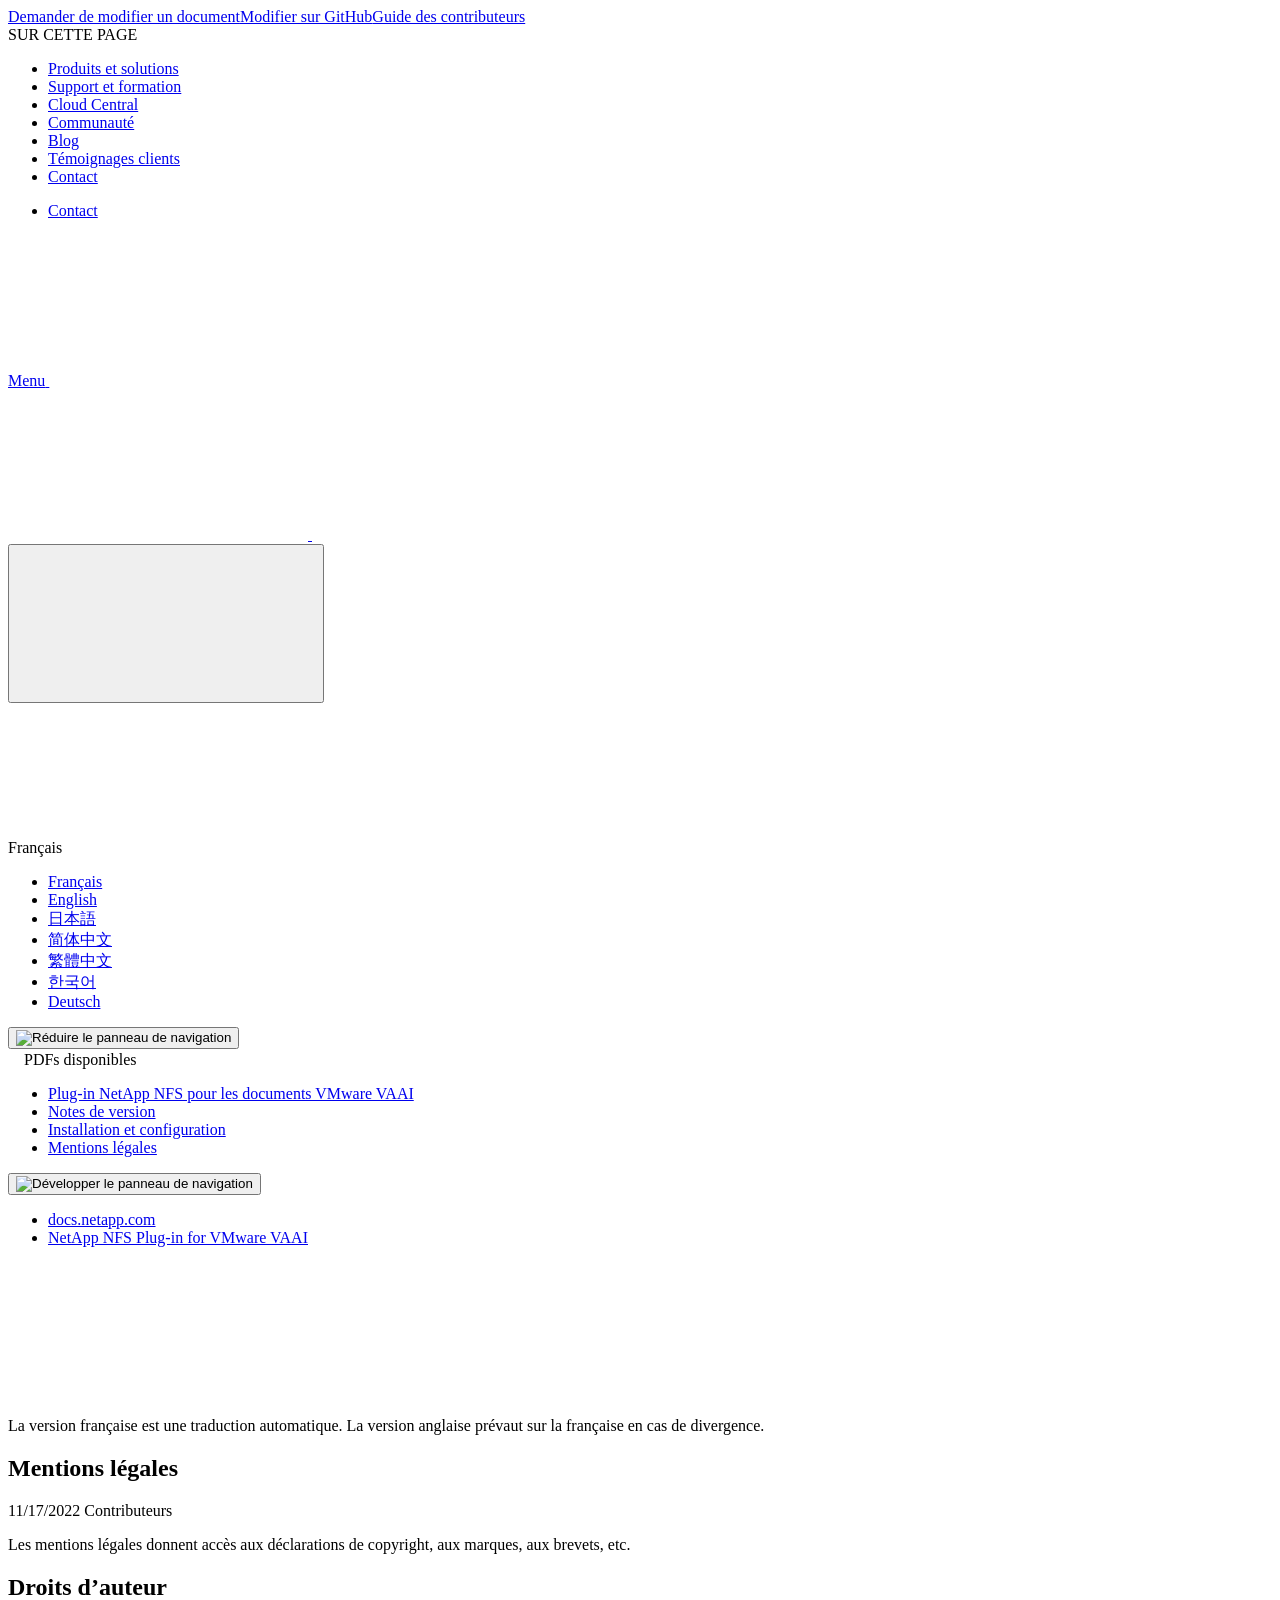
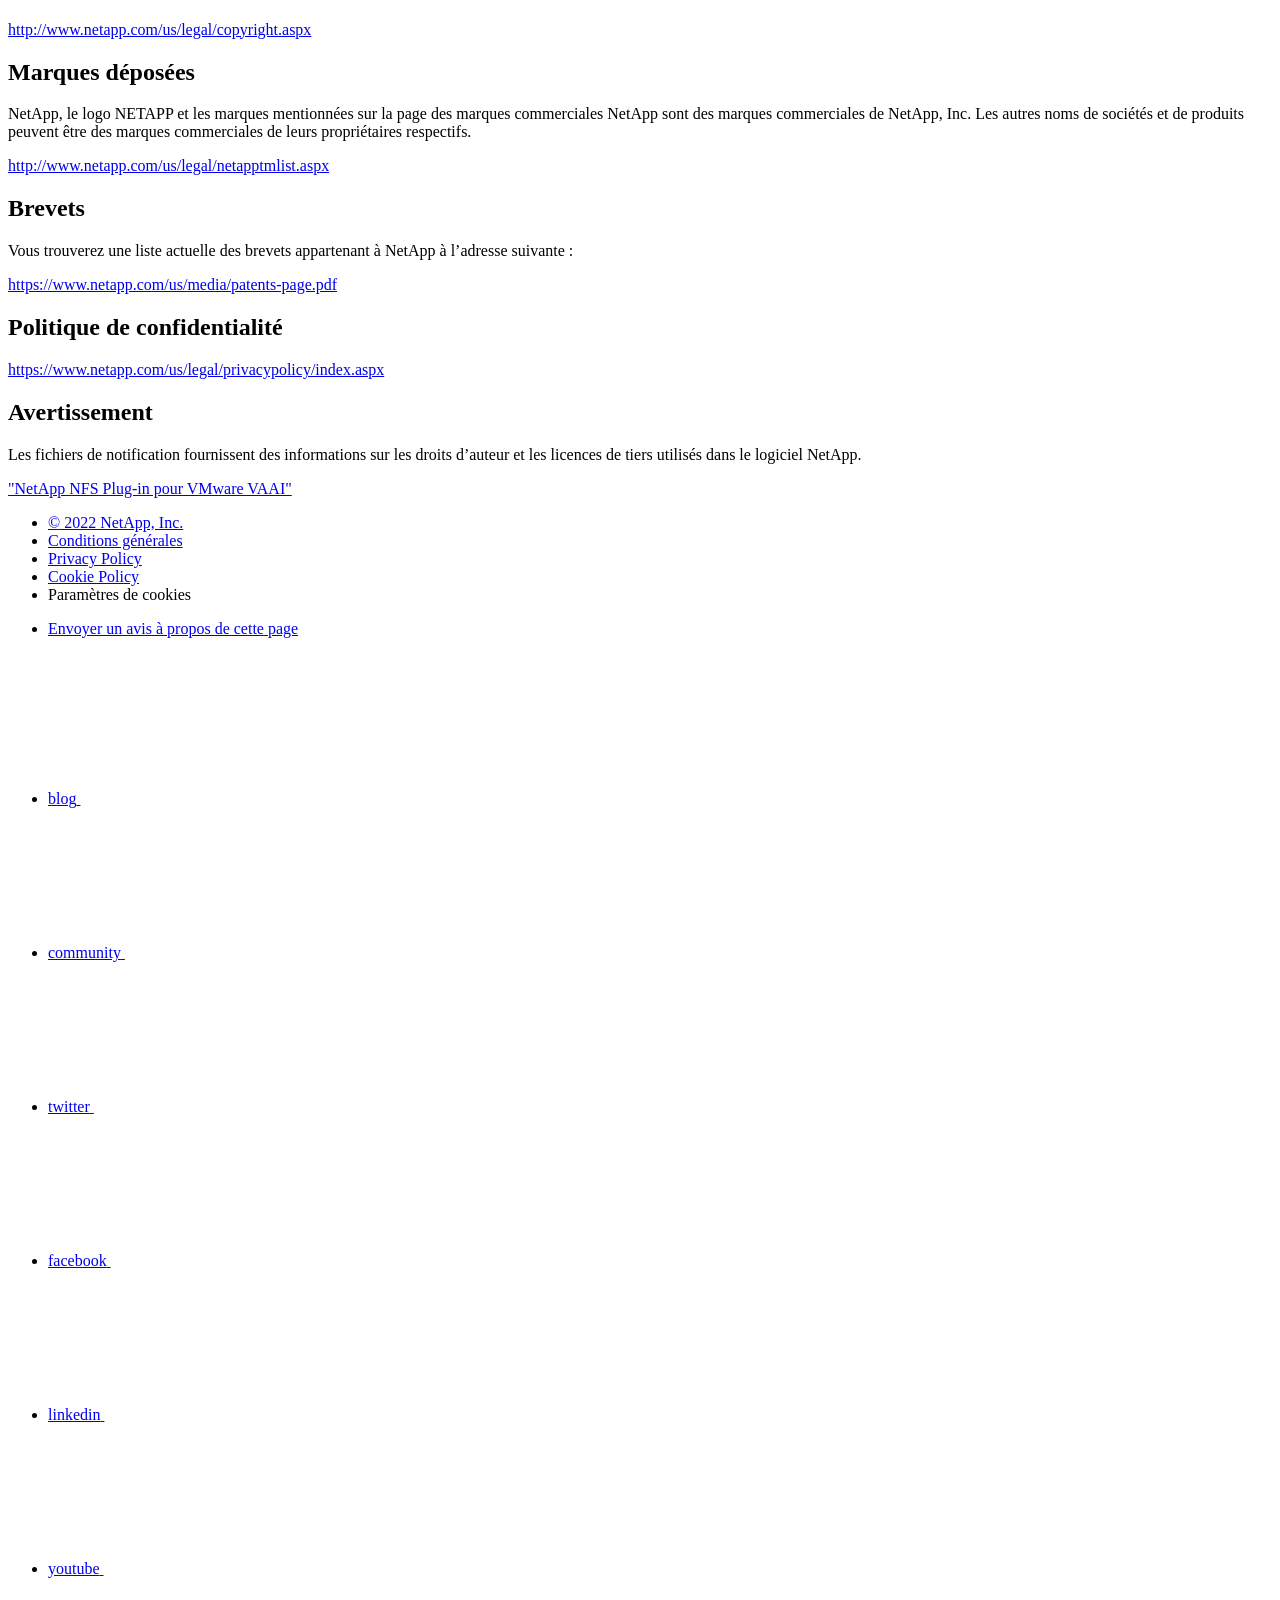
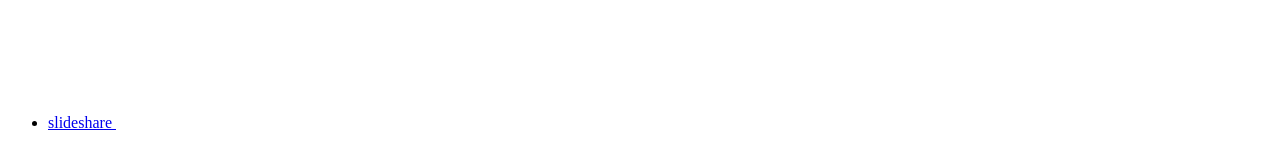
==== reference-legal-notices.html @ 55063f99 "Deploying to gh-pages from  @ e55cb84231e398768b21c84cd63fd7c34a3bf690 🚀" ====
<!DOCTYPE html>
<html lang="fr">
  <head class="at-element-marker">
  <title>Mentions légales</title>
  <meta charset="utf-8">
  <meta http-equiv="x-ua-compatible" content="ie=edge,chrome=1">
  <meta http-equiv="language" content="en">
  <meta name="viewport" content="width=device-width, initial-scale=1">
  <meta property="og:title" content="Mentions légales" />
	<meta property="og:type" content="website" />
	<meta property="og:url" content="https://docs.netapp.com/fr-fr/nfs-plugin-vmware-vaai/reference-legal-notices.html" />
	<meta property="og:description" content="Les mentions légales donnent accès aux déclarations de copyright, aux marques, aux brevets, etc." />
  <meta property="og:image" content="https://docs.netapp.com/fr-fr/nfs-plugin-vmware-vaai/images/logo-tophat-social.png" />
  <meta property="og:image:alt" content="NetApp Logo" />
  <meta name="format-detection" content="telephone=no">
  <meta http-equiv="Content-Type" content="text/html; charset=utf-8">
  <meta http-equiv="encoding" content="utf-8">
  <meta http-equiv="nss-type" content="Product Documentation"/>
  <meta http-equiv="nss-subtype" content="User Guide"/><meta name="description" content="Les mentions légales donnent accès aux déclarations de copyright, aux marques, aux brevets, etc.">
  <meta name="keywords" content=" legal, notices, copyright, trademarks, patents"><!-- Icons -->
  <link rel="icon" href="/fr-fr/nfs-plugin-vmware-vaai/images/favicon.ico" type="image/x-icon">

  <!-- RSS Feed --><!-- CSS Definitions: NetApp CSS should be defined after generic css -->

  <!-- Elastic Search -->
  <link rel="stylesheet" href="//cdn.jsdelivr.net/searchkit/0.10.0/theme.css">

  <!-- Combined CSS -->
  <link rel="stylesheet" type="text/css" href="/fr-fr/nfs-plugin-vmware-vaai/css/netappdocs.css">

  
  <link rel="stylesheet" href="/fr-fr/nfs-plugin-vmware-vaai/css/landing-page.css" type="text/css">
  <link rel="stylesheet" href="/fr-fr/nfs-plugin-vmware-vaai/css/tabbed-blocks.css" type="text/css">
  <!-- Canonical url -->
  <link rel='stylesheet' href='/fr-fr/nfs-plugin-vmware-vaai/css/na-feature.css' type='text/css'><!-- Top level site integrations --><script>
    function addAdobeLaunch(adobeId) {
      var head = document.getElementsByTagName('head')[0];
      var adobe = document.createElement("script");
      adobe.type = "text/plain";
      adobe.className = "optanon-category-C0002";
      adobe.src = "//assets.adobedtm.com/60287eadf1ee/c284da483c83/"+adobeId+".min.js";
      head.appendChild(adobe);
    }

    function addGoogleAnalytics(gtagId) {
      var google = document.createElement("script");
      google.type = "text/plain";
      google.className = "optanon-category-C0002";
      google.src = "https://www.googletagmanager.com/gtag/js?id="+gtagId;
      var head = document.getElementsByTagName('head')[0];
      head.appendChild(google);

      window.dataLayer = window.dataLayer || [];
      function gtag(){dataLayer.push(arguments);}
      gtag('js', new Date());
      gtag('config', gtagId);
    }

    function addConsent(consentId) {
      var head = document.getElementsByTagName('head')[0];
      var onetrustConsent = document.createElement("script");
      onetrustConsent.type = "text/javascript";
      onetrustConsent.src = "https://cdn.cookielaw.org/consent/"+consentId+"/OtAutoBlock.js";
      head.appendChild(onetrustConsent);

      var onetrustScript = document.createElement("script");
      onetrustScript.type = "text/javascript";
      onetrustScript.src = "https://cdn.cookielaw.org/scripttemplates/otSDKStub.js";
      onetrustScript.charset = "UTF-8";
      onetrustScript.dataset.documentLanguage = "true";
      onetrustScript.dataset.domainScript = consentId;
      head.appendChild(onetrustScript);
    }addConsent("72570c5c-fe30-465f-b0e0-b77f7fb4ae34");
    addAdobeLaunch("launch-e9ff3acac59f");
    addGoogleAnalytics("UA-81697994-3");function OptanonWrapper() { }
  </script>
  <script src="https://cdnjs.cloudflare.com/ajax/libs/jquery/2.1.4/jquery.min.js"></script>
  <script src="https://cdnjs.cloudflare.com/ajax/libs/jquery-cookie/1.4.1/jquery.cookie.min.js"></script>

  <!-- Used for Product Family Page Sidebar Visibility --><!-- Used to import Promise for IE. Required for SearchKit -->
  <script src="https://cdnjs.cloudflare.com/ajax/libs/bluebird/3.3.5/bluebird.min.js"></script><script src='/fr-fr/nfs-plugin-vmware-vaai/js/na-search.js'></script><script src='/fr-fr/nfs-plugin-vmware-vaai/js/na-pagenav.js'></script><script src='/fr-fr/nfs-plugin-vmware-vaai/js/na-utility.js'></script>
  <script src='/fr-fr/nfs-plugin-vmware-vaai/js/clouddocs.js'></script>
  <script src='/fr-fr/nfs-plugin-vmware-vaai/js/jquery.navgoco.min.js'></script>
  <script src="https://maxcdn.bootstrapcdn.com/bootstrap/3.3.7/js/bootstrap.min.js" integrity="sha384-Tc5IQib027qvyjSMfHjOMaLkfuWVxZxUPnCJA7l2mCWNIpG9mGCD8wGNIcPD7Txa" crossorigin="anonymous"></script>
  <script src='/fr-fr/nfs-plugin-vmware-vaai/js/toc.js'></script>
  <script src='/fr-fr/nfs-plugin-vmware-vaai/js/customscripts.js'></script><script>
      $(document).ready(function() {
          
          var collapseOnInit = true;
          

          var navSettings = {
              "caretHtml": '',
              "accordion": collapseOnInit,
              "openClass": 'active', // open
              "save": false, // leave false or nav highlighting doesn't work right
              "cookie": {
                  "name": 'navgoco',
                  "expires": false,
                  "path": '/'
              },
              "slide": {
                  "duration": 400,
                  "easing": 'swing'
              }
          };

          // Initialize navgoco with default options
          $("#mysidebar").navgoco(navSettings);
          

          $("#collapseAll").click(function(e) {
              e.preventDefault();
              $("#mysidebar").navgoco('toggle', false);
          });

          $("#expandAll").click(function(e) {
              e.preventDefault();
              $("#mysidebar").navgoco('toggle', true);
          });

          $(".sidebar-nav-container").on("scroll", function() {
            $.cookie("sidebarScroll", $(".sidebar-nav-container").scrollTop(), {
              path    : "/fr-fr/nfs-plugin-vmware-vaai"  
            });
          });
          $(function() {
            if ($.cookie("sidebarScroll")) {
              $(".sidebar-nav-container").scrollTop($.cookie("sidebarScroll"));
            }
          });

      });

  </script>
  <script>
      $(document).ready(function() {
          $("#tg-sb-link").click(function() {
              $("#tg-sb-sidebar").toggle();
              $("#tg-sb-content").toggleClass('col-md-9');
              $("#tg-sb-content").toggleClass('col-md-12');
              $("#tg-sb-icon").toggleClass('fa-toggle-on');
              $("#tg-sb-icon").toggleClass('fa-toggle-off');
          });
      });
  </script>
  <script src='/fr-fr/nfs-plugin-vmware-vaai/js/custom-dropdown.js'></script>
  <script src='/fr-fr/nfs-plugin-vmware-vaai/js/FileSaver.min.js'></script>
  <script src='/fr-fr/nfs-plugin-vmware-vaai/js/jszip-utils.min.js'></script>
  <script src='/fr-fr/nfs-plugin-vmware-vaai/js/jszip.min.js'></script>
  <script src='/fr-fr/nfs-plugin-vmware-vaai/js/pdf-ux.js'></script>
</head>


  <body class role="document" data-flavor="">
    <div id="page" class="n-off-canvas-menu">
      <div class="n-off-canvas-menu__menu"><!--TODO: Add offcanvas code --></div>
      <div class="n-off-canvas-menu__content-wrap">
        <header class="site-header" id="banner">
  
  <!-- Start Page Toolbar -->
  
  <div class="page-nav-toolbar"><div class="page-nav-contribute"><a target="_blank" href="https://github.com/NetAppDocs/nfs-plugin-vmware-vaai/issues/new?body=Page%3A%20[Mentions légales](https://docs.netapp.com/fr-fr/nfs-plugin-vmware-vaai/reference-legal-notices.html)&template=public-issue-template.md" class="page-nav-contribute-link" role="button"><img src="/fr-fr/nfs-plugin-vmware-vaai/images/discuss-sm.svg" alt="" class="github-icon" />Demander de modifier un document</a><a target="_blank" href="https://github.com/NetAppDocs/nfs-plugin-vmware-vaai/blob/main/reference-legal-notices.adoc" class="page-nav-contribute-link" role="button"><img src="/fr-fr/nfs-plugin-vmware-vaai/images/edit-sm.svg" alt="" class="github-icon" />Modifier sur GitHub</a><a target="_blank" href="https://docs.netapp.com/us-en/contribute/" class="page-nav-contribute-link"  ><img src="/fr-fr/nfs-plugin-vmware-vaai/images/article-sm.svg" alt="" class="github-icon" />Guide des contributeurs</a></div>
    <div class="page-nav-container">
      <nav class="page-nav-fixed">
        <div class="page-nav-title">SUR CETTE PAGE</div>
        <div class="page-nav-links">
          <ul class="page-nav-inner" id="page-menu"></ul>
        </div>
      </nav>
    </div>
  </div>
  
  
  <!-- Start top_hat -->
  <div class="n-top-hat">
    <div class="n-container">
      <div class="n-top-hat__cross-property-nav">
        <ul class="n-top-hat__list">
          <li class="n-top-hat__list-item">
            <a href="https://www.netapp.com/products-a-z/" class="n-top-hat__link">Produits et solutions</a>
          </li>
          <li class="n-top-hat__list-item">
            <a href="https://www.netapp.com/support-and-training/netapp-university/" class="n-top-hat__link">Support et formation</a>
          </li>
          <li class="n-top-hat__list-item">
            <a href="https://cloud.netapp.com" class="n-top-hat__link">Cloud Central</a>
          </li>
          <li class="n-top-hat__list-item">
            <a href="https://community.netapp.com/" class="n-top-hat__link">Communauté</a>
          </li>
          <li class="n-top-hat__list-item">
            <a href="https://blog.netapp.com/" class="n-top-hat__link">Blog</a>
          </li>
          <li class="n-top-hat__list-item">
            <a href="https://customers.netapp.com/en/" class="n-top-hat__link">Témoignages clients</a>
          </li>
          <li class="n-top-hat__list-item">
            <a href="https://www.netapp.com/us/contact-us/index.aspx" target="_self" class="n-top-hat__link" data-ntap-ui="contact-us">Contact</a>
          </li>
        </ul>
      </div>
      <div class="n-top-hat__utils">
        <ul class="n-top-hat__list">
          <li class="n-top-hat__list-item">
            <a href="https://www.netapp.com/us/contact-us/index.aspx" target="_self" class="n-top-hat__link" data-ntap-ui="contact-us">Contact</a>
          </li>
        </ul>
      </div>
    </div>
  </div>
  <!-- End top_hat -->

  <!-- Start property bar -->
  <style>
    .n-property-navigation-bar__menus--desktop-experience .n-menu--mega__default-content__heading span {
    color: #34B0FF;
    }
  </style>
  <div class="n-property-bar " data-ntap-ui="sticky-nav">
    <div class="n-property-bar__inner-wrap">
      <div class="n-property-bar__menu-toggle">
        <a href="#" class="n-property-bar__menu-toggle-link">
          <span class="n-property-bar__menu-toggle-text">Menu</span>
          <svg class="n-icon-bars n-property-bar__menu-toggle-icon" aria-labelledby="title">
            <title>bars</title>
            <use xlink:href="/fr-fr/nfs-plugin-vmware-vaai/common/svg/sprite.svg#bars"></use>
          </svg>
        </a>
      </div>
      <div class="n-property-bar__property-mark ">
        <a href="https://www.netapp.com" class="n-property-bar__property-link">
          <div class="n-property-bar__logo">
            <svg class="n-icon-netapp-mark n-icon-netapp-mark n-property-bar__netapp-mark-icon" aria-labelledby="title">
              <title>netapp-mark</title>
              <use xlink:href="/fr-fr/nfs-plugin-vmware-vaai/common/svg/sprite.svg#netapp-mark"></use>
            </svg>
            <svg class="n-icon-netapp-logo n-property-bar__logo-svg" aria-labelledby="title">
              <title>netapp-logo</title>
              <use xlink:href="/fr-fr/nfs-plugin-vmware-vaai/common/svg/sprite.svg#netapp-logo"></use>
            </svg>
          </div>
        </a>
      </div>

      
      
      
      <div class="search-property-bar">
        <div id="search-demo-container" class="searchbox n-property-bar__search">
          <div id="react-search" 
          data-search-html="/fr-fr/nfs-plugin-vmware-vaai/search.html"
          data-type="widget" 
          data-placeholder="Rechercher une documentation"
          data-no-results-found="Aucun résultat n'a été trouvé pour {query}"
          data-did-you-mean="Rechercher {suggestion}."
          data-no-results-found-did-you-mean="Aucun résultat n’a été trouvé pour {query}. Voulez-vous dire {suggestion} ?"
          data-results-found="{hitCount} résultats trouvés"
          data-error-message="We're sorry, an issue occurred when fetching your results. Please try again."
          data-error-reset="Reset Search"
          data-sk-es-pf-indexes=""
          data-flavor=""></div>
          <button class="n-property-bar__search-toggle-button" type="button">
            <svg class="n-icon-search n-property-bar__search-toggle-button-icon" aria-labelledby="title">
              <title>search</title>
              <use xmlns:xlink="http://www.w3.org/1999/xlink" xlink:href="/fr-fr/nfs-plugin-vmware-vaai/common/svg/sprite.svg#search"></use>
            </svg>
          </button>
        </div>
      </div>
      
    </div>
  </div>
  <div class="n-property-bar__toolbar">
    <!-- Start Language Selector --><div id="language-dropdown" class="custom-dropdown custom-dropdown-lang">
      <div class="custom-dropdown-select custom-dropdown-select-lang">
      <span class="lang-name">Français</span>
          <svg class="n-globe__icon" aria-labelledby="title">
            <title>globe</title>
            <use xmlns:xlink="http://www.w3.org/1999/xlink" xlink:href="/fr-fr/nfs-plugin-vmware-vaai/common/svg/sprite.svg#globe"></use>
          </svg>
        </button>
      </div>

      <ul class="custom-dropdown-menu"><li>
          <a href="https://docs.netapp.com/fr-fr/nfs-plugin-vmware-vaai/reference-legal-notices.html" target="_self"><span translate="no" class="notranslate">Français</span></a>
        </li><li>
          <a href="https://docs.netapp.com/us-en/nfs-plugin-vmware-vaai/reference-legal-notices.html" target="_self"><span translate="no" class="notranslate">English</span></a>
        </li><li>
          <a href="https://docs.netapp.com/ja-jp/nfs-plugin-vmware-vaai/reference-legal-notices.html" target="_self"><span translate="no" class="notranslate">日本語</span></a>
        </li><li>
          <a href="https://docs.netapp.com/zh-cn/nfs-plugin-vmware-vaai/reference-legal-notices.html" target="_self"><span translate="no" class="notranslate">简体中文</span></a>
        </li><li>
          <a href="https://docs.netapp.com/zh-tw/nfs-plugin-vmware-vaai/reference-legal-notices.html" target="_self"><span translate="no" class="notranslate">繁體中文</span></a>
        </li><li>
          <a href="https://docs.netapp.com/ko-kr/nfs-plugin-vmware-vaai/reference-legal-notices.html" target="_self"><span translate="no" class="notranslate">한국어</span></a>
        </li><li>
          <a href="https://docs.netapp.com/de-de/nfs-plugin-vmware-vaai/reference-legal-notices.html" target="_self"><span translate="no" class="notranslate">Deutsch</span></a>
        </li></ul>
    </div><!-- End Language Selector -->

    <div class="n-property-bar__cta"></div>
  </div>
  <script>
    $(function(){
        var currentLocalization = $('html').attr('lang');

        var localizationsDictionary = {
            "en-CA" : "https://www.netapp.com/search/index.aspx?for_cr=canada&",
            "en-IN" : "https://www.netapp.com/search/index.aspx?for_cr=india&",
            "nl-NL" : "https://www.netapp.com/search/index.aspx?for_cr=netherlands&",
            "ru-RU" : "https://www.netapp.com/search/index.aspx?for_cr=russia&",
            "sv-SE" : "https://www.netapp.com/search/index.aspx?for_cr=sweden&",
            "it-IT" : "https://www.netapp.com/search/index.aspx?for_cr=italy&",
            "he-IL" : "https://www.netapp.com/search/index.aspx?for_cr=israel&",
            "ko-KR" : "https://www.netapp.com/search/index.aspx?for_cr=korea&",
            "zh-TW" : "https://www.netapp.com/search/index.aspx?for_cr=taiwan&",
            "en-GB" : "https://www.netapp.com/search/index.aspx?for_cr=unitedkingdom&",
            "en-SG" : "https://www.netapp.com/search/index.aspx?for_cr=asean&",
            "en-AU" : "https://www.netapp.com/search/index.aspx?for_cr=australia&",
            "pt-BR" : "https://www.netapp.com/search/index.aspx?for_cr=brasil&",
            "de-CH" : "https://www.netapp.com/search/index.aspx?for_cr=switzerland&",
            "es-MX" : "https://www.netapp.com/search/index.aspx?for_cr=mexico&"
        };

        if($('html').hasClass('ntap-whitelisted') && localizationsDictionary.hasOwnProperty(currentLocalization)) {
            $('.n-property-bar__property-link').attr('href', '/');
        }
    });
  </script>
  <!-- End property bar -->
</header>


        <main id="n-main-content" class="n-main-content">
          <!-- Start Documentation Content -->
<div class="ie-main">
  <!-- Sidebar Column -->
  
  <div class="col-md-3" id="sidebar-height">
      <button id="btn-sidebar-collapse" onclick="hideSidebar()"><img src="/fr-fr/nfs-plugin-vmware-vaai/images/collapse.png" alt="Réduire le panneau de navigation"></button>
      <div class="n-pdf-header">
  <a id="toggleButtonPdf" class="n-pdf-button" type="button">
    <img src="/fr-fr/nfs-plugin-vmware-vaai/images/pdf.png" alt="" width="16" height="16"/>PDFs disponibles<span>
    </span>
  </a>
</div>
<div class="n-pdf-body-container">
  <ul id="toggleContainerPdf" class="n-pdf-body" style="display:none;"><li class="pdf-ux-container">
        
        
        
        <a target="_blank" href="/fr-fr/nfs-plugin-vmware-vaai/pdfs/fullsite-sidebar/Plug_in_NetApp_NFS_pour_la_documentation_VMware_VAAI.pdf" >
          <img src="/fr-fr/nfs-plugin-vmware-vaai/images/pdf.png" alt="" width="16" height="16"/>PDF de ce site de documentation</a>





    
      <ul class="subfolders" style="display:none;">
        <li class="pdf-ux-container">
          
          
          
          <a target="_blank" 
            
              href="/fr-fr/nfs-plugin-vmware-vaai/pdfs/sidebar/Installation_et_configuration.pdf" 
            
          >
            <img src="/fr-fr/nfs-plugin-vmware-vaai/images/pdf.png" alt="" width="16" height="16"/>
            Installation et configuration
          </a>
          




        </li>
      </ul>
    

  


    <ul class="subfolders" id="pdf-remove" style="display:none;"><li class="active"></li></ul>
  

</li></ul>
  <div class="zip-pdf-link-container" style="display: none;">   
    <a href="#" id="zipPdf">
      <img src="/fr-fr/nfs-plugin-vmware-vaai/images/pdf-zip.png" alt="" width="16" height="16"/>
      <pre>Collection de documents PDF séparés<span class="zip-size"></span></pre>
    </a><div id="zip-link-popup" class="hide">
    <div class="inner-modal">
        <div class="downloading-progress">
            <div class="spinner"></div>
            <h1>Creating your file...</h1>
            <div>This may take a few minutes. Thanks for your patience.</div>
            <button class="cancel-download-btn" type="button">Cancel</button>
        </div>
        <div class="download-complete hide">
            <div class="done-icon">
                <svg xmlns="http://www.w3.org/2000/svg" width="24" height="24" viewBox="0 0 24 24"><path d="M20.285 2l-11.285 11.567-5.286-5.011-3.714 3.716 9 8.728 15-15.285z"/></svg>
            </div>
            <div>Your file is ready</div>
            <button class="cancel-download-btn" type="button">OK</button>
        </div>
    </div>
</div>
<script>
    $(".cancel-download-btn").click(function(){
        $("#zip-link-popup").addClass("hide");
        $("#zip-link-popup .downloading-progress").removeClass("hide");
        $("#zip-link-popup .download-complete").addClass("hide");
    });
</script></div>
</div>
<script>
  $("#toggleContainerPdf li.active:last-child").parents('ul.subfolders').toggle('display');
  $("#toggleButtonPdf").click(function () {
    $("#toggleContainerPdf").toggle('display');
    $(".n-pdf-body-container .zip-pdf-link-container").toggle('display');
  });
</script><div class="sidebar-nav-container" id="mysidebardiv">
  <ul id="mysidebar" class="nav"><li 
      data-pdf-exists="true" 
      data-pdf-filename="Plug-in NetApp NFS pour les documents VMware VAAI"
      data-li-level="1#" 
      class=" "
    ><a class="na-navbar-padding" href="/fr-fr/nfs-plugin-vmware-vaai/index.html">
        Plug-in NetApp NFS pour les documents VMware VAAI
      </a></li><li 
      data-pdf-exists="true" 
      data-pdf-filename="Notes de version"
      data-li-level="1#" 
      class=" "
    ><a class="na-navbar-padding" href="/fr-fr/nfs-plugin-vmware-vaai/releasenotes.html">
        Notes de version
      </a></li><li 
      data-pdf-exists="true" 
      data-pdf-filename="Installation et configuration"
      data-li-level="1" 
      class="subfolders "
    ><a href="#">
        <div class="na-navbar-padding"> Installation et configuration</div>
      </a>
      <ul style="display: none;">
        <li 
      data-pdf-exists="true" 
      data-pdf-filename="Installation du plug-in NetApp NFS pour VMware VAAI"
      data-li-level="2#" 
      class=" "
    ><a class="na-navbar-padding" href="/fr-fr/nfs-plugin-vmware-vaai/task-install-netapp-nfs-plugin-for-vmware-vaai.html">
        Installation du plug-in NetApp NFS pour VMware VAAI
      </a></li><li 
      data-pdf-exists="true" 
      data-pdf-filename="Configurer les export policy pour ONTAP afin de permettre VAAI sur NFS"
      data-li-level="2#" 
      class=" "
    ><a class="na-navbar-padding" href="/fr-fr/nfs-plugin-vmware-vaai/task-configure-export-policies-for-clustered-data-ontap-to-allow-vaai-over-nfs.html">
        Configurer les export policy pour ONTAP afin de permettre VAAI sur NFS
      </a></li></ul></li><li 
      data-pdf-exists="true" 
      data-pdf-filename="Mentions légales"
      data-li-level="1#" 
      class="  active "
    ><a class="na-navbar-padding" href="/fr-fr/nfs-plugin-vmware-vaai/reference-legal-notices.html">
        Mentions légales
      </a></li></ul>
</div>
<script>
  window.onscroll = () => {
    const value = -40 - (document.body.scrollHeight - (window.innerHeight + document.scrollingElement.scrollTop));
    
    document.getElementById("sidebar-height").style.bottom = Math.max(0,value) + "px";
};
</script>
<!-- this highlights the active parent class in the navgoco sidebar. this is critical so that the parent expands when you're viewing a page. This must appear below the sidebar code above. Otherwise, if placed inside customscripts.js, the script runs before the sidebar code runs and the class never gets inserted.-->
<script>$("li.active").parents('li').toggleClass("active");</script>
<script>$("#mysidebar li.active").parents('ul').css("display","block");</script>


  </div>
  

  <div class="ie-content-pane n-doc__component-detail-content n-doc__component-detail-content--show-code">
    <!-- Begin of page container --><article class="page-content" id="main">
      <div class="ie-utility">
  <button id="btn-sidebar-expand" onclick="showSidebar()"><img src="/fr-fr/nfs-plugin-vmware-vaai/images/expand.png" alt="Développer le panneau de navigation"></button>
  <div class="ie-menu">
    <div class="n-breadcrumb">
      <ul class="n-breadcrumb__list">
        <li class="n-breadcrumb__list-item">
          <a href="https://docs.netapp.com">docs.netapp.com</a>
        </li>
        

        

        <li class="n-breadcrumb__list-item">
          <a href="/fr-fr/nfs-plugin-vmware-vaai/">NetApp&nbsp;NFS&nbsp;Plug-in&nbsp;for&nbsp;VMware&nbsp;VAAI</a>
        </li>

      </ul>
    </div>
    <div style="clear: both"></div><!-- Main needs to have height -->
  </div>
</div>

      <div class="ie-nmt-disclaimer">
  <span>
    <div class="ie-nmt-disclaimer-container">
      <div class="ie-nmt-disclaimer-icon">
        <svg class="luci-icon" aria-hidden="true">
          <use xlink:href="/fr-fr/nfs-plugin-vmware-vaai/common/svg/sprite.svg#circle-info">
        </svg>
      </div>
      <div class="ie-nmt-disclaimer-content">
        <span> La version française est une traduction automatique. La version anglaise prévaut sur la française en cas de divergence. </span>
      </div>
      <div style="clear:both;"></div>
    </div>
  </span>
</div><div class="n-doc__component-detail-heading-wrap">
  <h1 class="n-doc__component-detail-heading">Mentions légales</h1>
</div>


<p class="page-details">
  
    
    <time datetime="2022-11-17 07:06:50 +0000">11/17/2022</time>
    
  

<span>Contributeurs
</span>


</p>

<div id="preamble">
<div class="sectionbody">
<div class="paragraph">
<p>Les mentions légales donnent accès aux déclarations de copyright, aux marques, aux brevets, etc.</p>
</div>
</div>
</div>
<div class="sect1">
<h2 id="droits-dauteur">Droits d&#8217;auteur</h2>
<div class="sectionbody">
<div class="paragraph">
<p><a href="http://www.netapp.com/us/legal/copyright.aspx" class="bare">http://www.netapp.com/us/legal/copyright.aspx</a></p>
</div>
</div>
</div>
<div class="sect1">
<h2 id="marques-déposées">Marques déposées</h2>
<div class="sectionbody">
<div class="paragraph">
<p>NetApp, le logo NETAPP et les marques mentionnées sur la page des marques commerciales NetApp sont des marques commerciales de NetApp, Inc. Les autres noms de sociétés et de produits peuvent être des marques commerciales de leurs propriétaires respectifs.</p>
</div>
<div class="paragraph">
<p><a href="http://www.netapp.com/us/legal/netapptmlist.aspx" class="bare">http://www.netapp.com/us/legal/netapptmlist.aspx</a></p>
</div>
</div>
</div>
<div class="sect1">
<h2 id="brevets">Brevets</h2>
<div class="sectionbody">
<div class="paragraph">
<p>Vous trouverez une liste actuelle des brevets appartenant à NetApp à l&#8217;adresse suivante :</p>
</div>
<div class="paragraph">
<p><a href="https://www.netapp.com/us/media/patents-page.pdf" class="bare">https://www.netapp.com/us/media/patents-page.pdf</a></p>
</div>
</div>
</div>
<div class="sect1">
<h2 id="politique-de-confidentialité">Politique de confidentialité</h2>
<div class="sectionbody">
<div class="paragraph">
<p><a href="https://www.netapp.com/us/legal/privacypolicy/index.aspx" class="bare">https://www.netapp.com/us/legal/privacypolicy/index.aspx</a></p>
</div>
</div>
</div>
<div class="sect1">
<h2 id="avertissement">Avertissement</h2>
<div class="sectionbody">
<div class="paragraph">
<p>Les fichiers de notification fournissent des informations sur les droits d&#8217;auteur et les licences de tiers utilisés dans le logiciel NetApp.</p>
</div>
<div class="paragraph">
<p><a href="media/notice.pdf" target="_blank" rel="noopener">"NetApp NFS Plug-in pour VMware VAAI"</a></p>
</div>
</div>
</div>

    </article>
    <!-- Page Container -->
  </div>

  <div style="clear: both"></div><!-- Main needs to have height --></div>

        </main>

        <footer class="n-footer">
  <div class="n-footer__bottom">
    <div class="n-container">
      <div class="n-footer__bottom-left">
        <div class="n-footer__copyright">
          <ul class="n-footer__copyright-list">
            <li class="n-footer__copyright-link">
              <a href="https://www.netapp.com/us/legal/copyright.aspx">© 2022 NetApp, Inc.</a>
            </li>
            <li class="n-footer__copyright-link">
              <a href="https://www.netapp.com/company/legal/terms-of-use/">Conditions générales</a>
            </li>
            <li class="n-footer__copyright-link">
              <a href="https://www.netapp.com/company/legal/privacy-policy/">Privacy Policy</a>
            </li>
            <li class="n-footer__copyright-link">
              <a href="https://www.netapp.com/company/legal/cookie-policy/">Cookie Policy</a>
            </li>
            <li class="n-footer__copyright-link">
              <a class="ot-sdk-show-settings">Paramètres de cookies</a>
            </li>
          </ul>
        </div>
      </div>
      <div class="n-footer__bottom-right">
        <div class="n-footer__copyright">
          <ul class="n-footer__copyright-list">
            <li class="n-footer__copyright-link">
              <a target="_self" href="javascript:netapp_mailto()">Envoyer un avis à propos de cette page</a>
            </li>
          </ul>
        </div>
        <div class="n-footer__social-links">
          <ul class="n-footer__social-link-list">
            <li class="n-footer__social-link-list-item">
              <a class="n-footer__social-link" data-ntap-social="follow-blog" href="https://blog.netapp.com"
                target="_blank" title="blog" alt="blog">
                <span class="n-footer__social-link-text">blog</span>
                <svg class="n-icon-blog n-footer__social-link-icon" aria-labelledby="title">
                  <title>blog@</title>
                  <use xmlns:xlink="http://www.w3.org/1999/xlink"
                    xlink:href="/fr-fr/nfs-plugin-vmware-vaai/common/svg/sprite.svg#blog"></use>
                </svg>
              </a>
            </li>
            <li class="n-footer__social-link-list-item">
              <a class="n-footer__social-link" data-ntap-social="follow-community" href="https://community.netapp.com/"
                target="_blank" title="community" alt="community">
                <span class="n-footer__social-link-text">community</span>
                <svg class="n-icon-community n-footer__social-link-icon" aria-labelledby="title">
                  <title>community@</title>
                  <use xmlns:xlink="http://www.w3.org/1999/xlink"
                    xlink:href="/fr-fr/nfs-plugin-vmware-vaai/common/svg/sprite.svg#comments"></use>
                </svg>
              </a>
            </li>
            <li class="n-footer__social-link-list-item">
              <a class="n-footer__social-link" data-ntap-social="follow-twitter" href="https://twitter.com/netapp"
                target="_blank" title="twitter" alt="twitter">
                <span class="n-footer__social-link-text">twitter</span>
                <svg class="n-icon-twitter n-footer__social-link-icon" aria-labelledby="title">
                  <title>twitter@</title>
                  <use xmlns:xlink="http://www.w3.org/1999/xlink"
                    xlink:href="/fr-fr/nfs-plugin-vmware-vaai/common/svg/sprite.svg#twitter"></use>
                </svg>
              </a>
            </li>
            <li class="n-footer__social-link-list-item">
              <a class="n-footer__social-link" data-ntap-social="follow-facebook" href="https://www.facebook.com/NetApp"
                target="_blank" title="facebook" alt="facebook">
                <span class="n-footer__social-link-text">facebook</span>
                <svg class="n-icon-facebook n-footer__social-link-icon" aria-labelledby="title">
                  <title>facebook@</title>
                  <use xmlns:xlink="http://www.w3.org/1999/xlink"
                    xlink:href="/fr-fr/nfs-plugin-vmware-vaai/common/svg/sprite.svg#facebook"></use>
                </svg>
              </a>
            </li>
            <li class="n-footer__social-link-list-item">
              <a class="n-footer__social-link" data-ntap-social="follow-linkedin"
                href="https://www.linkedin.com/company/netapp" target="_blank" title="linkedin" alt="linkedin">
                <span class="n-footer__social-link-text">linkedin</span>
                <svg class="n-icon-linkedin n-footer__social-link-icon" aria-labelledby="title">
                  <title>linkedin@</title>
                  <use xmlns:xlink="http://www.w3.org/1999/xlink"
                    xlink:href="/fr-fr/nfs-plugin-vmware-vaai/common/svg/sprite.svg#linkedin"></use>
                </svg>
              </a>
            </li>
            <li class="n-footer__social-link-list-item">
              <a class="n-footer__social-link" data-ntap-social="follow-youtube"
                href="https://www.youtube.com/user/NetAppTV" target="_blank" title="youtube" alt="youtube">
                <span class="n-footer__social-link-text">youtube</span>
                <svg class="n-icon-youtube n-footer__social-link-icon" aria-labelledby="title">
                  <title>youtube@</title>
                  <use xmlns:xlink="http://www.w3.org/1999/xlink"
                    xlink:href="/fr-fr/nfs-plugin-vmware-vaai/common/svg/sprite.svg#youtube"></use>
                </svg>
              </a>
            </li>
            <li class="n-footer__social-link-list-item">
              <a class="n-footer__social-link" data-ntap-social="follow-slideshare"
                href="https://www.slideshare.net/NetApp" target="_blank" title="slideshare" alt="slideshare">
                <span class="n-footer__social-link-text">slideshare</span>
                <svg class="n-icon-slideshare n-footer__social-link-icon" aria-labelledby="title">
                  <title>slideshare@</title>
                  <use xmlns:xlink="http://www.w3.org/1999/xlink"
                    xlink:href="/fr-fr/nfs-plugin-vmware-vaai/common/svg/sprite.svg#slideshare"></use>
                </svg>
              </a>
            </li>
          </ul>
        </div>
      </div>
    </div>
  </div>
</footer>

      </div><!-- Elasticsearch JS -->
      <script type="text/javascript" src='/fr-fr/nfs-plugin-vmware-vaai/js/bundle.js'></script>

      <!-- Syntax Highlighting -->
      <script type="text/javascript" src='/fr-fr/nfs-plugin-vmware-vaai/js/prism.js'></script>
      <script type="text/javascript" src='/fr-fr/nfs-plugin-vmware-vaai/js/prism-curl.js'></script>
    </div>
    <script>
      document.body.offsetWidth=1903;
      cookieLaw = {}
      cookieLaw.euCountry = "US";
      cookieLaw.invoke = function(){return false;}
    </script>
    <script src='/fr-fr/nfs-plugin-vmware-vaai/js/www-ntap.js'></script>
    <script src='/fr-fr/nfs-plugin-vmware-vaai/js/tabbed-blocks.js'></script>
    <script src='/fr-fr/nfs-plugin-vmware-vaai/js/sidebar.js'></script>
  </body></html>
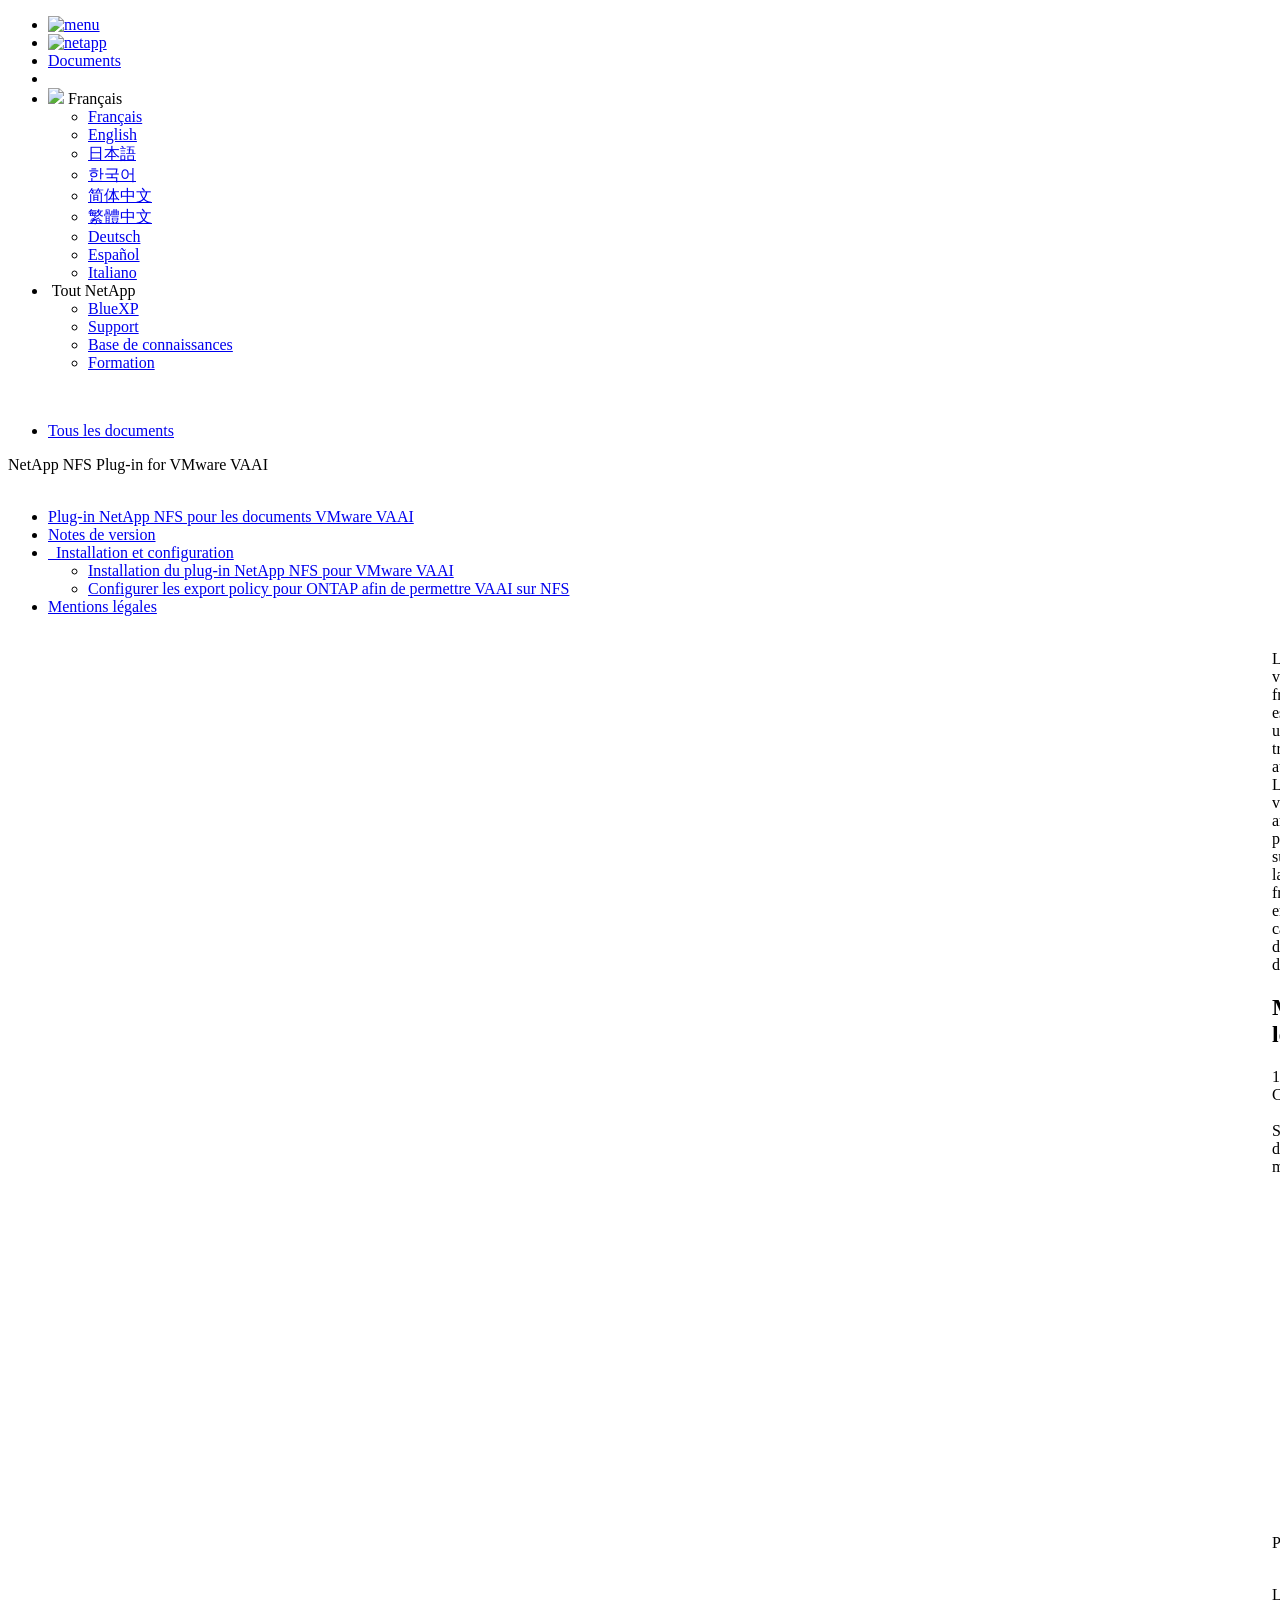
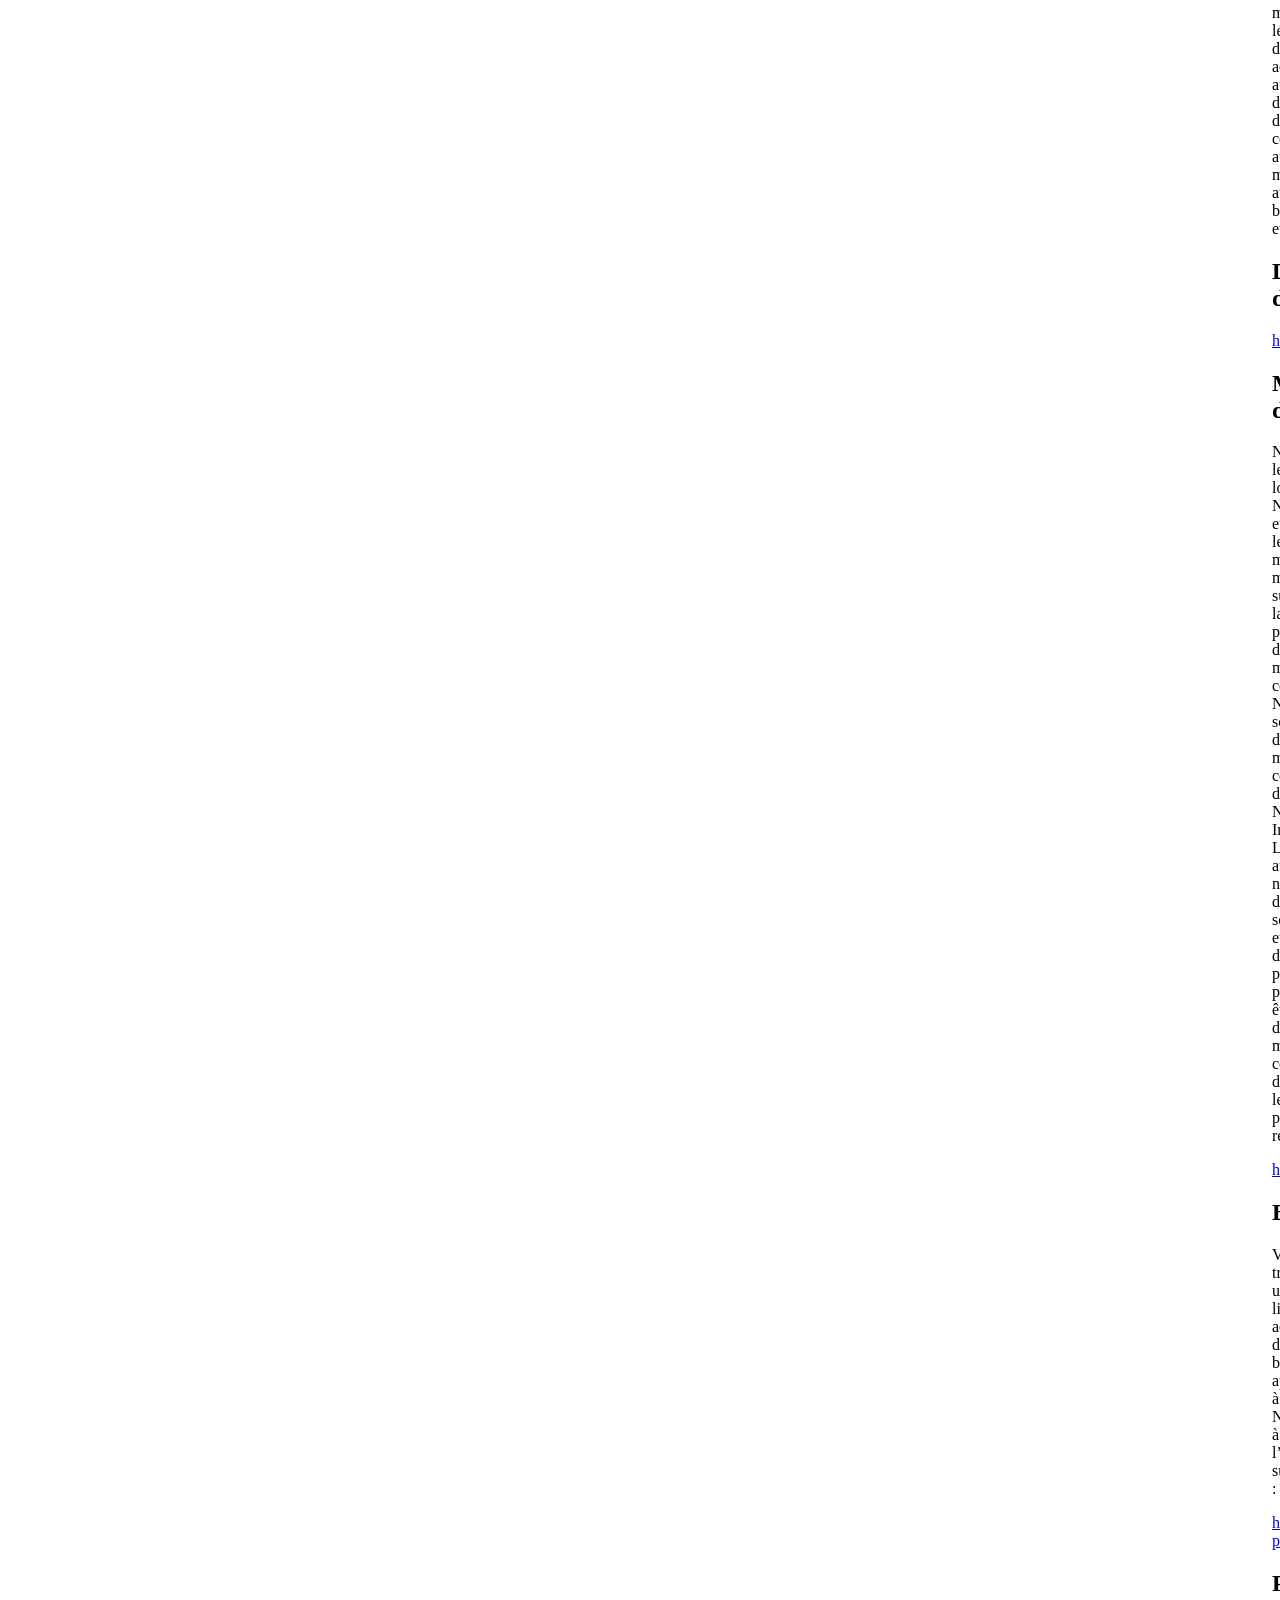
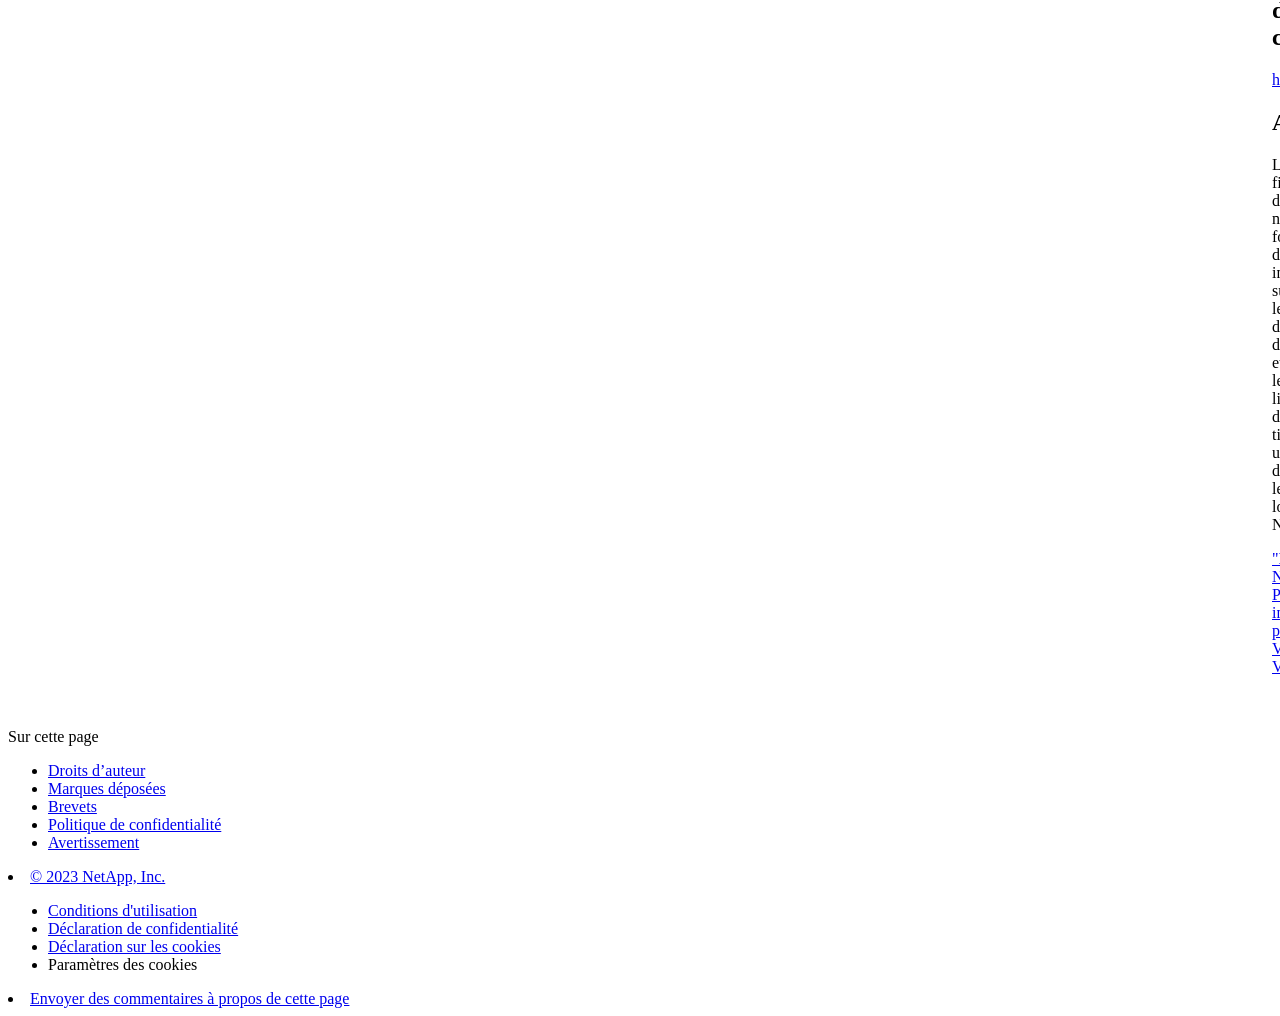
==== commit efed435e: "Built from 00a7fa2 NetAppDocs/netappdocs-build@be8ef0b9cd8c529ac7e777b02defdfe8e4872c66" ====
--- a/reference-legal-notices.html
+++ b/reference-legal-notices.html
@@ -22,118 +22,68 @@
 
   <!-- RSS Feed --><!-- CSS Definitions: NetApp CSS should be defined after generic css -->
 
-  <!-- Elastic Search -->
-  <link rel="stylesheet" href="//cdn.jsdelivr.net/searchkit/0.10.0/theme.css">
 
   <!-- Combined CSS -->
-  <link rel="stylesheet" type="text/css" href="/fr-fr/nfs-plugin-vmware-vaai/css/netappdocs.css">
-
-  
-  <link rel="stylesheet" href="/fr-fr/nfs-plugin-vmware-vaai/css/landing-page.css" type="text/css">
-  <link rel="stylesheet" href="/fr-fr/nfs-plugin-vmware-vaai/css/tabbed-blocks.css" type="text/css">
+  <link rel="stylesheet" type="text/css" href="/fr-fr/nfs-plugin-vmware-vaai/css/ie-netappdocs.css">
+
+  
+  <link rel="stylesheet" href="/fr-fr/nfs-plugin-vmware-vaai/css/ie-landing-page.css" type="text/css">
+  <link rel="stylesheet" href="/fr-fr/nfs-plugin-vmware-vaai/css/ie-tabbed-blocks.css" type="text/css">
   <!-- Canonical url -->
-  <link rel='stylesheet' href='/fr-fr/nfs-plugin-vmware-vaai/css/na-feature.css' type='text/css'><!-- Top level site integrations --><script>
-    function addAdobeLaunch(adobeId) {
-      var head = document.getElementsByTagName('head')[0];
-      var adobe = document.createElement("script");
-      adobe.type = "text/plain";
-      adobe.className = "optanon-category-C0002";
-      adobe.src = "//assets.adobedtm.com/60287eadf1ee/c284da483c83/"+adobeId+".min.js";
-      head.appendChild(adobe);
-    }
-
-    function addGoogleAnalytics(gtagId) {
-      var google = document.createElement("script");
-      google.type = "text/plain";
-      google.className = "optanon-category-C0002";
-      google.src = "https://www.googletagmanager.com/gtag/js?id="+gtagId;
-      var head = document.getElementsByTagName('head')[0];
-      head.appendChild(google);
-
-      window.dataLayer = window.dataLayer || [];
-      function gtag(){dataLayer.push(arguments);}
-      gtag('js', new Date());
-      gtag('config', gtagId);
-    }
-
-    function addConsent(consentId) {
-      var head = document.getElementsByTagName('head')[0];
-      var onetrustConsent = document.createElement("script");
-      onetrustConsent.type = "text/javascript";
-      onetrustConsent.src = "https://cdn.cookielaw.org/consent/"+consentId+"/OtAutoBlock.js";
-      head.appendChild(onetrustConsent);
-
-      var onetrustScript = document.createElement("script");
-      onetrustScript.type = "text/javascript";
-      onetrustScript.src = "https://cdn.cookielaw.org/scripttemplates/otSDKStub.js";
-      onetrustScript.charset = "UTF-8";
-      onetrustScript.dataset.documentLanguage = "true";
-      onetrustScript.dataset.domainScript = consentId;
-      head.appendChild(onetrustScript);
-    }addConsent("72570c5c-fe30-465f-b0e0-b77f7fb4ae34");
-    addAdobeLaunch("launch-e9ff3acac59f");
-    addGoogleAnalytics("UA-81697994-3");function OptanonWrapper() { }
+  <link rel="canonical" href="https://docs.netapp.com/fr-fr/nfs-plugin-vmware-vaai/reference-legal-notices.html" />
+  <link rel="alternate" hreflang="x-default" href="https://docs.netapp.com/us-en/nfs-plugin-vmware-vaai/reference-legal-notices.html" />
+  <link rel="alternate" hreflang="fr" href="https://docs.netapp.com/fr-fr/nfs-plugin-vmware-vaai/reference-legal-notices.html" />
+  <link rel="alternate" hreflang="en" href="https://docs.netapp.com/us-en/nfs-plugin-vmware-vaai/reference-legal-notices.html" />
+  <link rel="alternate" hreflang="ja" href="https://docs.netapp.com/ja-jp/nfs-plugin-vmware-vaai/reference-legal-notices.html" />
+  <link rel="alternate" hreflang="ko" href="https://docs.netapp.com/ko-kr/nfs-plugin-vmware-vaai/reference-legal-notices.html" />
+  <link rel="alternate" hreflang="zh-Hans" href="https://docs.netapp.com/zh-cn/nfs-plugin-vmware-vaai/reference-legal-notices.html" />
+  <link rel="alternate" hreflang="zh-Hant" href="https://docs.netapp.com/zh-tw/nfs-plugin-vmware-vaai/reference-legal-notices.html" />
+  <link rel="alternate" hreflang="de" href="https://docs.netapp.com/de-de/nfs-plugin-vmware-vaai/reference-legal-notices.html" />
+  <link rel="alternate" hreflang="es" href="https://docs.netapp.com/es-es/nfs-plugin-vmware-vaai/reference-legal-notices.html" />
+  <link rel="alternate" hreflang="it" href="https://docs.netapp.com/it-it/nfs-plugin-vmware-vaai/reference-legal-notices.html" />
+  <!-- Top level site integrations -->
+<script type="text/javascript" src="https://cdn.cookielaw.org/consent/72570c5c-fe30-465f-b0e0-b77f7fb4ae34/OtAutoBlock.js"></script>
+    <script type="text/javascript" src="https://cdn.cookielaw.org/scripttemplates/otSDKStub.js" charset="UTF-8" data-document-language="true" data-domain-script="72570c5c-fe30-465f-b0e0-b77f7fb4ae34"></script>
+    <script type="text/javascript">function OptanonWrapper() { }</script>
+    <script type="text/plain" class="optanon-category-C0002" src="https://assets.adobedtm.com/60287eadf1ee/c284da483c83/launch-e9ff3acac59f.min.js"></script>
+    <script class="optanon-category-C0001">(function(w,d,s,l,i){w[l]=w[l]||[];w[l].push({'gtm.start':
+        new Date().getTime(),event:'gtm.js'});var f=d.getElementsByTagName(s)[0],
+        j=d.createElement(s),dl=l!='dataLayer'?'&l='+l:'';j.setAttributeNode(d.createAttribute('data-ot-ignore'));j.setAttribute('class','optanon-category-C0001');j.async=true;
+        j.src='https://www.googletagmanager.com/gtm.js?id='+i+dl+'';f.parentNode.insertBefore(j,f);
+        })(window,document,'script','dataLayer','GTM-MD73T9M');</script>
+
+  <script src="https://cdnjs.cloudflare.com/ajax/libs/jquery/2.1.4/jquery.min.js"></script>
+  
+  <script>
+    $(document).ready(function() {
+      const MASTHEAD_OFFSET = 65;
+      const SECTIONS = $("main h2, main h3");
+      // PAGE NAV - Init
+      if (SECTIONS.length == 0) {
+        // remove if there is no elements
+        /*
+        $("#ie-right-navbar").remove();
+        $("#ie-right-navbar-collapse").remove();
+        */
+      } else {
+        $(".page-nav-title").css('display', 'block');
+        for (var i = 0; i < SECTIONS.length; i++) {
+          var sectionId = $(SECTIONS[i]).attr('id');
+          var sectionName = $(SECTIONS[i]).text();
+          var subClass = $(SECTIONS[i]).is("h3") ? ' page-nav__sublink' : '';
+          $("#page-menu").append('<li class="page-nav-item"><a href="#' + sectionId + '" class="page-nav__link' + subClass + '">' + sectionName + '</a></li>');
+        }
+        $(".page-nav__link").first().addClass('page-nav__link--active');
+      }
+    });
   </script>
-  <script src="https://cdnjs.cloudflare.com/ajax/libs/jquery/2.1.4/jquery.min.js"></script>
+  
   <script src="https://cdnjs.cloudflare.com/ajax/libs/jquery-cookie/1.4.1/jquery.cookie.min.js"></script>
 
   <!-- Used for Product Family Page Sidebar Visibility --><!-- Used to import Promise for IE. Required for SearchKit -->
-  <script src="https://cdnjs.cloudflare.com/ajax/libs/bluebird/3.3.5/bluebird.min.js"></script><script src='/fr-fr/nfs-plugin-vmware-vaai/js/na-search.js'></script><script src='/fr-fr/nfs-plugin-vmware-vaai/js/na-pagenav.js'></script><script src='/fr-fr/nfs-plugin-vmware-vaai/js/na-utility.js'></script>
-  <script src='/fr-fr/nfs-plugin-vmware-vaai/js/clouddocs.js'></script>
-  <script src='/fr-fr/nfs-plugin-vmware-vaai/js/jquery.navgoco.min.js'></script>
-  <script src="https://maxcdn.bootstrapcdn.com/bootstrap/3.3.7/js/bootstrap.min.js" integrity="sha384-Tc5IQib027qvyjSMfHjOMaLkfuWVxZxUPnCJA7l2mCWNIpG9mGCD8wGNIcPD7Txa" crossorigin="anonymous"></script>
-  <script src='/fr-fr/nfs-plugin-vmware-vaai/js/toc.js'></script>
-  <script src='/fr-fr/nfs-plugin-vmware-vaai/js/customscripts.js'></script><script>
-      $(document).ready(function() {
-          
-          var collapseOnInit = true;
-          
-
-          var navSettings = {
-              "caretHtml": '',
-              "accordion": collapseOnInit,
-              "openClass": 'active', // open
-              "save": false, // leave false or nav highlighting doesn't work right
-              "cookie": {
-                  "name": 'navgoco',
-                  "expires": false,
-                  "path": '/'
-              },
-              "slide": {
-                  "duration": 400,
-                  "easing": 'swing'
-              }
-          };
-
-          // Initialize navgoco with default options
-          $("#mysidebar").navgoco(navSettings);
-          
-
-          $("#collapseAll").click(function(e) {
-              e.preventDefault();
-              $("#mysidebar").navgoco('toggle', false);
-          });
-
-          $("#expandAll").click(function(e) {
-              e.preventDefault();
-              $("#mysidebar").navgoco('toggle', true);
-          });
-
-          $(".sidebar-nav-container").on("scroll", function() {
-            $.cookie("sidebarScroll", $(".sidebar-nav-container").scrollTop(), {
-              path    : "/fr-fr/nfs-plugin-vmware-vaai"  
-            });
-          });
-          $(function() {
-            if ($.cookie("sidebarScroll")) {
-              $(".sidebar-nav-container").scrollTop($.cookie("sidebarScroll"));
-            }
-          });
-
-      });
-
-  </script>
-  <script>
+  <script src="https://cdnjs.cloudflare.com/ajax/libs/bluebird/3.3.5/bluebird.min.js"></script><script src='/fr-fr/nfs-plugin-vmware-vaai/js/na-search.js'></script><script src='/fr-fr/nfs-plugin-vmware-vaai/js/ie-clouddocs.js'></script>
+  <script src="https://maxcdn.bootstrapcdn.com/bootstrap/3.3.7/js/bootstrap.min.js" integrity="sha384-Tc5IQib027qvyjSMfHjOMaLkfuWVxZxUPnCJA7l2mCWNIpG9mGCD8wGNIcPD7Txa" crossorigin="anonymous"></script><script>
+    /*
       $(document).ready(function() {
           $("#tg-sb-link").click(function() {
               $("#tg-sb-sidebar").toggle();
@@ -143,215 +93,460 @@
               $("#tg-sb-icon").toggleClass('fa-toggle-off');
           });
       });
+      */
   </script>
   <script src='/fr-fr/nfs-plugin-vmware-vaai/js/custom-dropdown.js'></script>
   <script src='/fr-fr/nfs-plugin-vmware-vaai/js/FileSaver.min.js'></script>
   <script src='/fr-fr/nfs-plugin-vmware-vaai/js/jszip-utils.min.js'></script>
-  <script src='/fr-fr/nfs-plugin-vmware-vaai/js/jszip.min.js'></script>
-  <script src='/fr-fr/nfs-plugin-vmware-vaai/js/pdf-ux.js'></script>
-</head>
-
-
-  <body class role="document" data-flavor="">
-    <div id="page" class="n-off-canvas-menu">
-      <div class="n-off-canvas-menu__menu"><!--TODO: Add offcanvas code --></div>
-      <div class="n-off-canvas-menu__content-wrap">
-        <header class="site-header" id="banner">
-  
-  <!-- Start Page Toolbar -->
-  
-  <div class="page-nav-toolbar"><div class="page-nav-contribute"><a target="_blank" href="https://github.com/NetAppDocs/nfs-plugin-vmware-vaai/issues/new?body=Page%3A%20[Mentions légales](https://docs.netapp.com/fr-fr/nfs-plugin-vmware-vaai/reference-legal-notices.html)&template=public-issue-template.md" class="page-nav-contribute-link" role="button"><img src="/fr-fr/nfs-plugin-vmware-vaai/images/discuss-sm.svg" alt="" class="github-icon" />Demander de modifier un document</a><a target="_blank" href="https://github.com/NetAppDocs/nfs-plugin-vmware-vaai/blob/main/reference-legal-notices.adoc" class="page-nav-contribute-link" role="button"><img src="/fr-fr/nfs-plugin-vmware-vaai/images/edit-sm.svg" alt="" class="github-icon" />Modifier sur GitHub</a><a target="_blank" href="https://docs.netapp.com/us-en/contribute/" class="page-nav-contribute-link"  ><img src="/fr-fr/nfs-plugin-vmware-vaai/images/article-sm.svg" alt="" class="github-icon" />Guide des contributeurs</a></div>
-    <div class="page-nav-container">
-      <nav class="page-nav-fixed">
-        <div class="page-nav-title">SUR CETTE PAGE</div>
-        <div class="page-nav-links">
-          <ul class="page-nav-inner" id="page-menu"></ul>
-        </div>
-      </nav>
-    </div>
-  </div>
-  
-  
-  <!-- Start top_hat -->
-  <div class="n-top-hat">
-    <div class="n-container">
-      <div class="n-top-hat__cross-property-nav">
-        <ul class="n-top-hat__list">
-          <li class="n-top-hat__list-item">
-            <a href="https://www.netapp.com/products-a-z/" class="n-top-hat__link">Produits et solutions</a>
-          </li>
-          <li class="n-top-hat__list-item">
-            <a href="https://www.netapp.com/support-and-training/netapp-university/" class="n-top-hat__link">Support et formation</a>
-          </li>
-          <li class="n-top-hat__list-item">
-            <a href="https://cloud.netapp.com" class="n-top-hat__link">Cloud Central</a>
-          </li>
-          <li class="n-top-hat__list-item">
-            <a href="https://community.netapp.com/" class="n-top-hat__link">Communauté</a>
-          </li>
-          <li class="n-top-hat__list-item">
-            <a href="https://blog.netapp.com/" class="n-top-hat__link">Blog</a>
-          </li>
-          <li class="n-top-hat__list-item">
-            <a href="https://customers.netapp.com/en/" class="n-top-hat__link">Témoignages clients</a>
-          </li>
-          <li class="n-top-hat__list-item">
-            <a href="https://www.netapp.com/us/contact-us/index.aspx" target="_self" class="n-top-hat__link" data-ntap-ui="contact-us">Contact</a>
-          </li>
-        </ul>
-      </div>
-      <div class="n-top-hat__utils">
-        <ul class="n-top-hat__list">
-          <li class="n-top-hat__list-item">
-            <a href="https://www.netapp.com/us/contact-us/index.aspx" target="_self" class="n-top-hat__link" data-ntap-ui="contact-us">Contact</a>
-          </li>
-        </ul>
-      </div>
-    </div>
-  </div>
-  <!-- End top_hat -->
-
-  <!-- Start property bar -->
-  <style>
-    .n-property-navigation-bar__menus--desktop-experience .n-menu--mega__default-content__heading span {
-    color: #34B0FF;
-    }
-  </style>
-  <div class="n-property-bar " data-ntap-ui="sticky-nav">
-    <div class="n-property-bar__inner-wrap">
-      <div class="n-property-bar__menu-toggle">
-        <a href="#" class="n-property-bar__menu-toggle-link">
-          <span class="n-property-bar__menu-toggle-text">Menu</span>
-          <svg class="n-icon-bars n-property-bar__menu-toggle-icon" aria-labelledby="title">
-            <title>bars</title>
-            <use xlink:href="/fr-fr/nfs-plugin-vmware-vaai/common/svg/sprite.svg#bars"></use>
-          </svg>
-        </a>
-      </div>
-      <div class="n-property-bar__property-mark ">
-        <a href="https://www.netapp.com" class="n-property-bar__property-link">
-          <div class="n-property-bar__logo">
-            <svg class="n-icon-netapp-mark n-icon-netapp-mark n-property-bar__netapp-mark-icon" aria-labelledby="title">
-              <title>netapp-mark</title>
-              <use xlink:href="/fr-fr/nfs-plugin-vmware-vaai/common/svg/sprite.svg#netapp-mark"></use>
-            </svg>
-            <svg class="n-icon-netapp-logo n-property-bar__logo-svg" aria-labelledby="title">
-              <title>netapp-logo</title>
-              <use xlink:href="/fr-fr/nfs-plugin-vmware-vaai/common/svg/sprite.svg#netapp-logo"></use>
-            </svg>
-          </div>
-        </a>
-      </div>
-
-      
-      
-      
-      <div class="search-property-bar">
-        <div id="search-demo-container" class="searchbox n-property-bar__search">
-          <div id="react-search" 
-          data-search-html="/fr-fr/nfs-plugin-vmware-vaai/search.html"
-          data-type="widget" 
-          data-placeholder="Rechercher une documentation"
-          data-no-results-found="Aucun résultat n'a été trouvé pour {query}"
-          data-did-you-mean="Rechercher {suggestion}."
-          data-no-results-found-did-you-mean="Aucun résultat n’a été trouvé pour {query}. Voulez-vous dire {suggestion} ?"
-          data-results-found="{hitCount} résultats trouvés"
-          data-error-message="We're sorry, an issue occurred when fetching your results. Please try again."
-          data-error-reset="Reset Search"
-          data-sk-es-pf-indexes=""
-          data-flavor=""></div>
-          <button class="n-property-bar__search-toggle-button" type="button">
-            <svg class="n-icon-search n-property-bar__search-toggle-button-icon" aria-labelledby="title">
-              <title>search</title>
-              <use xmlns:xlink="http://www.w3.org/1999/xlink" xlink:href="/fr-fr/nfs-plugin-vmware-vaai/common/svg/sprite.svg#search"></use>
-            </svg>
-          </button>
-        </div>
-      </div>
-      
-    </div>
-  </div>
-  <div class="n-property-bar__toolbar">
-    <!-- Start Language Selector --><div id="language-dropdown" class="custom-dropdown custom-dropdown-lang">
-      <div class="custom-dropdown-select custom-dropdown-select-lang">
-      <span class="lang-name">Français</span>
-          <svg class="n-globe__icon" aria-labelledby="title">
-            <title>globe</title>
-            <use xmlns:xlink="http://www.w3.org/1999/xlink" xlink:href="/fr-fr/nfs-plugin-vmware-vaai/common/svg/sprite.svg#globe"></use>
-          </svg>
-        </button>
-      </div>
-
-      <ul class="custom-dropdown-menu"><li>
-          <a href="https://docs.netapp.com/fr-fr/nfs-plugin-vmware-vaai/reference-legal-notices.html" target="_self"><span translate="no" class="notranslate">Français</span></a>
-        </li><li>
-          <a href="https://docs.netapp.com/us-en/nfs-plugin-vmware-vaai/reference-legal-notices.html" target="_self"><span translate="no" class="notranslate">English</span></a>
-        </li><li>
-          <a href="https://docs.netapp.com/ja-jp/nfs-plugin-vmware-vaai/reference-legal-notices.html" target="_self"><span translate="no" class="notranslate">日本語</span></a>
-        </li><li>
-          <a href="https://docs.netapp.com/zh-cn/nfs-plugin-vmware-vaai/reference-legal-notices.html" target="_self"><span translate="no" class="notranslate">简体中文</span></a>
-        </li><li>
-          <a href="https://docs.netapp.com/zh-tw/nfs-plugin-vmware-vaai/reference-legal-notices.html" target="_self"><span translate="no" class="notranslate">繁體中文</span></a>
-        </li><li>
-          <a href="https://docs.netapp.com/ko-kr/nfs-plugin-vmware-vaai/reference-legal-notices.html" target="_self"><span translate="no" class="notranslate">한국어</span></a>
-        </li><li>
-          <a href="https://docs.netapp.com/de-de/nfs-plugin-vmware-vaai/reference-legal-notices.html" target="_self"><span translate="no" class="notranslate">Deutsch</span></a>
-        </li></ul>
-    </div><!-- End Language Selector -->
-
-    <div class="n-property-bar__cta"></div>
-  </div>
-  <script>
-    $(function(){
-        var currentLocalization = $('html').attr('lang');
-
-        var localizationsDictionary = {
-            "en-CA" : "https://www.netapp.com/search/index.aspx?for_cr=canada&",
-            "en-IN" : "https://www.netapp.com/search/index.aspx?for_cr=india&",
-            "nl-NL" : "https://www.netapp.com/search/index.aspx?for_cr=netherlands&",
-            "ru-RU" : "https://www.netapp.com/search/index.aspx?for_cr=russia&",
-            "sv-SE" : "https://www.netapp.com/search/index.aspx?for_cr=sweden&",
-            "it-IT" : "https://www.netapp.com/search/index.aspx?for_cr=italy&",
-            "he-IL" : "https://www.netapp.com/search/index.aspx?for_cr=israel&",
-            "ko-KR" : "https://www.netapp.com/search/index.aspx?for_cr=korea&",
-            "zh-TW" : "https://www.netapp.com/search/index.aspx?for_cr=taiwan&",
-            "en-GB" : "https://www.netapp.com/search/index.aspx?for_cr=unitedkingdom&",
-            "en-SG" : "https://www.netapp.com/search/index.aspx?for_cr=asean&",
-            "en-AU" : "https://www.netapp.com/search/index.aspx?for_cr=australia&",
-            "pt-BR" : "https://www.netapp.com/search/index.aspx?for_cr=brasil&",
-            "de-CH" : "https://www.netapp.com/search/index.aspx?for_cr=switzerland&",
-            "es-MX" : "https://www.netapp.com/search/index.aspx?for_cr=mexico&"
-        };
-
-        if($('html').hasClass('ntap-whitelisted') && localizationsDictionary.hasOwnProperty(currentLocalization)) {
-            $('.n-property-bar__property-link').attr('href', '/');
-        }
-    });
-  </script>
-  <!-- End property bar -->
-</header>
-
+  <script src='/fr-fr/nfs-plugin-vmware-vaai/js/jszip.min.js'></script><script src='/fr-fr/nfs-plugin-vmware-vaai/js/ie-pdf-ux.js'></script></head>
+
+
+  <body class role="document" data-flavor=""><noscript><iframe src="https://www.googletagmanager.com/ns.html?id=GTM-MD73T9M"
+      height="0" width="0" style="display:none;visibility:hidden"></iframe></noscript><div id="page" class="">
+      <div id="ie-phone-menu" class=""></div>
+      <div id="ie-content-wrap" class="">
+        <nav id="ie-new-header">
+    <ul>
+        <li id="ie-phone-menu-button">
+            <a href="#">
+                <image id="" src="/fr-fr/nfs-plugin-vmware-vaai/images/hamburger.svg" alt="menu" />
+            </a>
+        </li>
+
+        <li>
+            <a href="https://www.netapp.com/fr">
+                <image id="ie-header-logo" src="/fr-fr/nfs-plugin-vmware-vaai/images/netapp_logo.svg" alt="netapp" />
+            </a>
+        </li>
+        <li id="ie-header-docs">
+            <a href="https://www.netapp.com/fr/support-and-training/documentation/">Documents</a>
+        </li>
+
+        <!-- Empty container to push header left with or without lang selector -->
+        <li id="empty-container" style="margin-left: auto">
+        </li>
+        <!-- Start Language Selector --><li id="ie-language-dropdown">
+            <div id="language-dropdown" class="custom-dropdown custom-dropdown-lang">
+                <div class="custom-dropdown-select custom-dropdown-select-lang">
+                    <img src="/fr-fr/nfs-plugin-vmware-vaai/images/language_white_24dp.svg" class="n-globe__icon" />
+                    <span class="lang-name">Français</span>
+                    <img src="/fr-fr/nfs-plugin-vmware-vaai/images/dropdown-arrow.svg" alt="" class="custom-icon chevrondown header invisible" />
+                    <img src="/fr-fr/nfs-plugin-vmware-vaai/images/dropdown-arrow.svg" alt="" class="custom-icon chevronup header" />
+                    </button>
+                </div>
+
+                <ul class="custom-dropdown-menu"><li>
+                        <a href="https://docs.netapp.com/fr-fr/nfs-plugin-vmware-vaai/reference-legal-notices.html"
+                            target="_self"><span translate="no" class="notranslate">Français</span></a>
+                    </li><li>
+                        <a href="https://docs.netapp.com/us-en/nfs-plugin-vmware-vaai/reference-legal-notices.html"
+                            target="_self"><span translate="no" class="notranslate">English</span></a>
+                    </li><li>
+                        <a href="https://docs.netapp.com/ja-jp/nfs-plugin-vmware-vaai/reference-legal-notices.html"
+                            target="_self"><span translate="no" class="notranslate">日本語</span></a>
+                    </li><li>
+                        <a href="https://docs.netapp.com/ko-kr/nfs-plugin-vmware-vaai/reference-legal-notices.html"
+                            target="_self"><span translate="no" class="notranslate">한국어</span></a>
+                    </li><li>
+                        <a href="https://docs.netapp.com/zh-cn/nfs-plugin-vmware-vaai/reference-legal-notices.html"
+                            target="_self"><span translate="no" class="notranslate">简体中文</span></a>
+                    </li><li>
+                        <a href="https://docs.netapp.com/zh-tw/nfs-plugin-vmware-vaai/reference-legal-notices.html"
+                            target="_self"><span translate="no" class="notranslate">繁體中文</span></a>
+                    </li><li>
+                        <a href="https://docs.netapp.com/de-de/nfs-plugin-vmware-vaai/reference-legal-notices.html"
+                            target="_self"><span translate="no" class="notranslate">Deutsch</span></a>
+                    </li><li>
+                        <a href="https://docs.netapp.com/es-es/nfs-plugin-vmware-vaai/reference-legal-notices.html"
+                            target="_self"><span translate="no" class="notranslate">Español</span></a>
+                    </li><li>
+                        <a href="https://docs.netapp.com/it-it/nfs-plugin-vmware-vaai/reference-legal-notices.html"
+                            target="_self"><span translate="no" class="notranslate">Italiano</span></a>
+                    </li></ul>
+            </div>
+            </li>
+        <!-- End Language Selector -->
+
+
+        <li id="ie-allnetapp">
+            <div id="allnetapp-dropdown" class="custom-dropdown custom-dropdown-allnetapp">
+                <div class="custom-dropdown-select custom-dropdown-select-allnetapp">
+                    <img src="/fr-fr/nfs-plugin-vmware-vaai/images/apps_white_24dp.svg" alt="" class="allnetapp-icon" />
+                    <span class="allnetapp-name">Tout NetApp</span>
+                    <img src="/fr-fr/nfs-plugin-vmware-vaai/images/dropdown-arrow.svg" alt="" class="custom-icon chevrondown header invisible" />
+                    <img src="/fr-fr/nfs-plugin-vmware-vaai/images/dropdown-arrow.svg" alt="" class="custom-icon chevronup header" />
+                    </button>
+                </div>
+
+                <ul class="custom-dropdown-menu allnetapp-dropdown">
+                    <li>
+                        <a href="https://bluexp.netapp.com/fr/"
+                            target="_self"><span translate="no" class="notranslate">BlueXP</span></a>
+                    </li>
+                    <li>
+                        <a href="https://mysupport.netapp.com/site/"
+                            target="_self"><span translate="no" class="notranslate">Support</span></a>
+                    </li>
+                    <li>
+                        <a href="https://kb.netapp.com/"
+                            target="_self"><span translate="no" class="notranslate">Base de connaissances</span></a>
+                    </li>
+                    <li>
+                        <a href="https://www.netapp.com/fr/support-and-training/netapp-learning-services/"
+                            target="_self"><span translate="no" class="notranslate">Formation</span></a>
+                    </li>
+                </ul>
+            </div>
+
+        </li>
+
+    </ul>
+</nav>
 
         <main id="n-main-content" class="n-main-content">
           <!-- Start Documentation Content -->
 <div class="ie-main">
-  <!-- Sidebar Column -->
-  
-  <div class="col-md-3" id="sidebar-height">
-      <button id="btn-sidebar-collapse" onclick="hideSidebar()"><img src="/fr-fr/nfs-plugin-vmware-vaai/images/collapse.png" alt="Réduire le panneau de navigation"></button>
-      <div class="n-pdf-header">
-  <a id="toggleButtonPdf" class="n-pdf-button" type="button">
-    <img src="/fr-fr/nfs-plugin-vmware-vaai/images/pdf.png" alt="" width="16" height="16"/>PDFs disponibles<span>
-    </span>
-  </a>
-</div>
-<div class="n-pdf-body-container">
-  <ul id="toggleContainerPdf" class="n-pdf-body" style="display:none;"><li class="pdf-ux-container">
+
+<div id="ie-new-sidebar-collapse" style="display: none">
+    <img id="sidebar-expand" class="ie-searchbox-icon" src="/fr-fr/nfs-plugin-vmware-vaai/images/double_arrow.svg" alt="" />
+</div>
+<div id="ie-new-sidebar">
+    <div id="ie-product-identity-lockup">
+        <div id="sidebar-collapse" class="">
+            <img src="/fr-fr/nfs-plugin-vmware-vaai/images/double_arrow.svg" alt="" />
+        </div>
+        <div id="ie-breadcrumb" class="">
+  <ul class="ie-breadcrumb">
+    <li class="">
+      <a href="https://docs.netapp.com">Tous les documents</a>
+    </li>
+    
+    
+
+    
+  </ul>
+  
+  <div class="ie-product-name" >
+    <!--<a href="/fr-fr/nfs-plugin-vmware-vaai/">-->
+      NetApp NFS Plug-in for VMware VAAI
+    <!--</a>-->
+  </div>
+</div>
+
+            
+
         
         
+
+<div id="ie-searchbox" class="ie-searchbox-sidebar ">
+    <img class="ie-searchbox-icon" src="/fr-fr/nfs-plugin-vmware-vaai/images/loupe.svg" alt=""/>
+    <div id="react-search" 
+        data-search-html="/fr-fr/nfs-plugin-vmware-vaai/search.html" 
+        data-type="widget"
+        data-placeholder="Rechercher dans la documentation"
+        data-no-results-found="Aucun résultat trouvé pour : {query}"
+        data-did-you-mean="Rechercher {suggestion}."
+        data-no-results-found-did-you-mean="Aucun résultat n'a été trouvé pour {query}. Voulez-vous dire {suggestion} ?"
+        data-results-found="{hitCount} résultats"
+        data-error-message="Une erreur s'est produite. Merci de réessayer."
+        data-error-reset="Réinitialiser la recherche"
+        data-sk-es-pf-indexes="" 
+        data-flavor="">
+    </div>
+</div>
         
-        <a target="_blank" href="/fr-fr/nfs-plugin-vmware-vaai/pdfs/fullsite-sidebar/Plug_in_NetApp_NFS_pour_la_documentation_VMware_VAAI.pdf" >
-          <img src="/fr-fr/nfs-plugin-vmware-vaai/images/pdf.png" alt="" width="16" height="16"/>PDF de ce site de documentation</a>
+    </div>
+    <div id="ie-new-toc"><script>
+  let sidebarAccordion = true;
+
+  /* specific css rules for Mac */
+  if(navigator.platform.match('Mac') !== null) {
+    document.body.setAttribute('class', 'OSX');
+  }
+
+</script>
+
+<div id="ie-sidebar-container">
+  <ul id="ie-sidebar-list" ><li 
+      data-pdf-exists="true" 
+      data-pdf-filename="Plug-in NetApp NFS pour les documents VMware VAAI"
+      data-li-level="1#" 
+      class="   "
+      dale-page-url="/reference-legal-notices.html" 
+      dale-entry-url="/index.html" 
+    ><a class="ie-sidebar-menuitem-1 " href="/fr-fr/nfs-plugin-vmware-vaai/index.html">
+        Plug-in NetApp NFS pour les documents VMware VAAI
+      </a></li><li 
+      data-pdf-exists="true" 
+      data-pdf-filename="Notes de version"
+      data-li-level="1#" 
+      class="   "
+      dale-page-url="/reference-legal-notices.html" 
+      dale-entry-url="/releasenotes.html" 
+    ><a class="ie-sidebar-menuitem-1 " href="/fr-fr/nfs-plugin-vmware-vaai/releasenotes.html">
+        Notes de version
+      </a></li><li 
+      data-pdf-exists="true" 
+      data-pdf-filename="Installation et configuration"
+      data-li-level="1" 
+      class=" sidebar-folder    "
+      dale-page-url="/reference-legal-notices.html" 
+      dale-entry-url="" 
+    ><a class="ie-sidebar-menuitem-1  ie-sidebar-button " href="#">
+        <img class="ie-sidebar-icon ie-sidebar-button open" src="/fr-fr/nfs-plugin-vmware-vaai/images/link_expand.svg" alt="" />
+        <img class="ie-sidebar-icon ie-sidebar-button close" src="/fr-fr/nfs-plugin-vmware-vaai/images/link_collapse.svg" alt="" />
+        <!--<div class="" style="display: inline;"> Installation et configuration</div>-->
+         Installation et configuration
+      </a>
+      <ul class="">
+        <li 
+      data-pdf-exists="true" 
+      data-pdf-filename="Installation du plug-in NetApp NFS pour VMware VAAI"
+      data-li-level="2#" 
+      class="   "
+      dale-page-url="/reference-legal-notices.html" 
+      dale-entry-url="/task-install-netapp-nfs-plugin-for-vmware-vaai.html" 
+    ><a class="ie-sidebar-menuitem-2 " href="/fr-fr/nfs-plugin-vmware-vaai/task-install-netapp-nfs-plugin-for-vmware-vaai.html">
+        Installation du plug-in NetApp NFS pour VMware VAAI
+      </a></li><li 
+      data-pdf-exists="true" 
+      data-pdf-filename="Configurer les export policy pour ONTAP afin de permettre VAAI sur NFS"
+      data-li-level="2#" 
+      class="   "
+      dale-page-url="/reference-legal-notices.html" 
+      dale-entry-url="/task-configure-export-policies-for-clustered-data-ontap-to-allow-vaai-over-nfs.html" 
+    ><a class="ie-sidebar-menuitem-2 " href="/fr-fr/nfs-plugin-vmware-vaai/task-configure-export-policies-for-clustered-data-ontap-to-allow-vaai-over-nfs.html">
+        Configurer les export policy pour ONTAP afin de permettre VAAI sur NFS
+      </a></li></ul></li><li 
+      data-pdf-exists="true" 
+      data-pdf-filename="Mentions légales"
+      data-li-level="1#" 
+      class="  ie-sidebar-selected    "
+      dale-page-url="/reference-legal-notices.html" 
+      dale-entry-url="/reference-legal-notices.html" 
+    ><a class="ie-sidebar-menuitem-1 " href="/fr-fr/nfs-plugin-vmware-vaai/reference-legal-notices.html">
+        Mentions légales
+      </a></li></ul>
+</div>
+<script>
+
+  $(".ie-sidebar-button").click(function (e) {
+    e.preventDefault();
+    e.stopPropagation();
+
+    expandedLI = $('li.ie-sidebar-expand')
+
+    const li = $(this).closest("li");
+
+    const parentsLI = $(li).parents('li');
+
+    expandedLI.map(element => {
+      if (sidebarAccordion && !li.hasClass('ie-sidebar-expand') && jQuery.inArray(expandedLI[element], parentsLI) == -1) {
+        $(expandedLI[element]).toggleClass('ie-sidebar-expand');
+        $(expandedLI[element]).children("ul").animate({ height: 'toggle' }, 400, function () {
+          $(li).children("ul").toggleClass('ie-sidebar-open');
+
+        })
+      }
+
+    })
+
+    $(li).toggleClass('ie-sidebar-expand');
+    $(li).children("ul").animate({ height: 'toggle' }, 400, function () {
+      $(li).children("ul").toggleClass('ie-sidebar-open');
+    })
+  });
+
+
+  
+    $("li.ie-sidebar-selected").parents('ul').toggleClass("ie-sidebar-open");
+    $("li.ie-sidebar-selected").toggleClass("ie-sidebar-expand")
+    $("ul.ie-sidebar-open").parent().toggleClass("ie-sidebar-expand");
+    $("li.ie-sidebar-selected").children('ul').toggleClass("ie-sidebar-open")
+  
+  
+</script>
+    </div>
+</div>
+<script>
+
+    
+    let sidebarScrollTopPosition = 0;
+    $("#ie-new-toc").on("scroll", function () {
+        if (sidebarScrollTopPosition == 0) {
+            $.cookie("sidebarScroll", $("#ie-new-toc").scrollTop(), {
+                path: "/fr-fr/nfs-plugin-vmware-vaai"
+            });
+        }
+
+        if ($("#ie-new-toc").scrollTop() > 0) {
+            $('#ie-product-identity-lockup').addClass('ie-addShadow');
+        } else {
+            $('#ie-product-identity-lockup').removeClass('ie-addShadow');
+        }
+    });
+
+    $(function () {
+        if ($.cookie("sidebarScroll")) {
+            $("#ie-new-toc").scrollTop($.cookie("sidebarScroll"));
+        }
+    });
+
+    function setSidebarBottom() {
+        const footerGap = PXinViewport($(".n-footer"));
+        document.getElementById("ie-new-sidebar").style.bottom = Math.max(0, footerGap) + "px";
+    }
+
+    window.onscroll = () => {
+        setSidebarBottom();
+    };
+
+    $("#sidebar-collapse").click(function (e) {
+        const sidebarWidth = $("#ie-new-sidebar").width() - $("#ie-new-sidebar-collapse").width();
+        e.preventDefault();
+        const width = $(".ie-content-pane").width();
+        const marginLeft = parseInt($(".ie-content-pane").css('marginLeft'));
+
+        if ($.cookie("sidebarScroll")) {
+            sidebarScrollTopPosition = $.cookie("sidebarScroll");
+        }
+
+        $("#ie-new-sidebar").animate({ width: 'toggle' }, 350, function () {
+            $("#ie-new-sidebar-collapse").show();
+            $("#ie-new-sidebar").removeClass("open")
+            $("#ie-new-sidebar").addClass("close")
+            $("#ie-new-sidebar").removeAttr("style")
+        });
+        $(".ie-content-pane").animate({ width: (width + sidebarWidth), marginLeft: (marginLeft - sidebarWidth) }, 350, function () {
+            resizeContent()
+        })
+
+    });
+    $("#sidebar-expand").click(function (e) {
+        const sidebarWidth = $("#ie-new-sidebar").width() - $("#ie-new-sidebar-collapse").width();
+        e.preventDefault();
+        const width = $(".ie-content-pane").width();
+        const marginLeft = parseInt($(".ie-content-pane").css('marginLeft'));
+
+        $("#ie-new-sidebar").animate({ width: 'toggle' }, 250, function () {
+            $('#ie-new-sidebar').css('display', 'flex');
+            $("#ie-new-sidebar-collapse").hide();
+            $("#ie-new-sidebar").removeClass("close")
+            $("#ie-new-sidebar").addClass("open")
+            setSidebarBottom();
+
+            if (sidebarScrollTopPosition != 0) {
+                $.cookie("sidebarScroll", sidebarScrollTopPosition, {
+                    path: "/fr-fr/nfs-plugin-vmware-vaai"
+                })
+                $("#ie-new-toc").scrollTop(sidebarScrollTopPosition);
+                sidebarScrollTopPosition = 0;
+            }
+        });
+        $(".ie-content-pane").animate({ width: (width - sidebarWidth), 'marginLeft': (marginLeft + sidebarWidth) }, 250, function () {
+            resizeContent()
+        })
+    });
+    function resizeContent() {
+        const sidebarWidth = $("#ie-new-sidebar").width() - $("#ie-new-sidebar-collapse").width();
+        const rightNavbarVisible =  $("#ie-right-navbar").css('display') && $("#ie-right-navbar").css('display') != 'none';
+        const sidebarVisible = $("#ie-new-sidebar").css('display') != 'none';
+        const rightNavbarWidth = $("#ie-right-navbar").width();
+        const rightNavbarCollapseWidth = $("#ie-right-navbar-collapse").width();
+        const rightNavbarCollapseVisible = $("#ie-right-navbar-collapse").css('display') && $("#ie-right-navbar-collapse").css('display') != 'none';
+        
+        if (rightNavbarVisible && sidebarVisible) {
+            $(".ie-content-pane").width(`calc(100% - ${sidebarWidth + rightNavbarWidth}px)`)
+            $(".ie-content-pane").css('marginLeft', `${sidebarWidth}px`)
+        } else if (sidebarVisible) {
+            $(".ie-content-pane").css('marginLeft', `${sidebarWidth}px`)
+            if (rightNavbarCollapseVisible) {
+                $(".ie-content-pane").width(`calc(100% - ${sidebarWidth + rightNavbarCollapseWidth}px)`)
+            } else {
+                $(".ie-content-pane").width(`calc(100% - ${$("#ie-new-sidebar").width()}px)`)
+            }
+
+        } else if (rightNavbarVisible) {
+            $(".ie-content-pane").css('marginLeft', `${$("#ie-new-sidebar-collapse").width()}px`)
+            $(".ie-content-pane").width(`calc(100% - ${rightNavbarWidth}px)`)
+        } else {
+            $(".ie-content-pane").css('marginLeft', `${$("#ie-new-sidebar-collapse").width()}px`)
+            if (rightNavbarCollapseVisible) {
+                $(".ie-content-pane").width(`calc(100% - ${rightNavbarCollapseWidth}px)`);
+            } else {
+                $(".ie-content-pane").width(`calc(100% - ${$("#ie-new-sidebar-collapse").width()}px) `);
+            }
+            
+        }
+    }
+    $(window).on("resize load", function () {
+        setSidebarBottom();
+        resizeContent()
+    });
+
+
+</script>
+
+<div class="ie-content-pane ie-component-detail-content ie-component-detail-content--show-code">
+    <!-- Begin of page container --><article class="page-content" id="main">
+      <!-- include utility.html -->
+      <div class="ie-info-disclaimer">
+    <span>
+      <div class="ie-info-disclaimer-container">
+        <div class="ie-info-disclaimer-icon">
+          <img src="/fr-fr/nfs-plugin-vmware-vaai/images/notification-icons.svg" class="luci-icon" alt="" />
+        </div>
+        <div class="ie-info-disclaimer-content">
+          <span> La version française est une traduction automatique. La version anglaise prévaut sur la française en cas de divergence. </span>
+        </div>
+        <div style="clear:both;"></div>
+      </div>
+    </span>
+  </div><div class="ie-component-detail-heading-wrap">
+  <h1 class="ie-component-detail-heading">Mentions légales</h1>
+</div>
+
+<div id="ie-byline">
+  
+<div class="page-details">
+    
+        
+            <time datetime="2022-11-17 07:06:50 +0000">11/17/2022</time>
+        
+    
+    
+        <span>Contributeurs
+        </span>
+    
+    
+</div>
+<div class="page-controls">
+    <div id="contribute-dropdown" class="custom-dropdown custom-dropdown-contrib" >
+        <div class="custom-dropdown-select custom-dropdown-select-contrib">
+        <span class="contrib-name"><img src="/fr-fr/nfs-plugin-vmware-vaai/images/discuss-sm.svg" alt="" class="github-icon" />Suggérer des modifications</span>
+        <img src="/fr-fr/nfs-plugin-vmware-vaai/images/dropdown-arrow.svg" alt="" class="custom-icon chevrondown invisible" />
+        <img src="/fr-fr/nfs-plugin-vmware-vaai/images/dropdown-arrow.svg" alt="" class="custom-icon chevronup" />
+        </div>
+        <ul class="custom-dropdown-menu suggested-changes-dropdown"><li>
+                <a target="_blank" href="https://github.com/NetAppDocs/nfs-plugin-vmware-vaai.fr-fr/issues/new?template=new-from-page.yml&page-url=https://docs.netapp.com/fr-fr/nfs-plugin-vmware-vaai/reference-legal-notices.html&page-title=Mentions légales" class="page-nav-contribute-link" role="button">Demander des modifications de la documentation</a>
+            </li><li> 
+                <a target="_blank" href="https://github.com/NetAppDocs/nfs-plugin-vmware-vaai/blob/main/reference-legal-notices.adoc" class="page-nav-contribute-link" role="button">Modifier cette page</a>
+            </li><li><a target="_blank" href="https://docs.netapp.com/us-en/contribute/" class="page-nav-contribute-link"  >En savoir plus sur les contributions</a></li>
+        </ul>
+    </div>
+    <div id="pdf-control-container">
+        <div class="n-pdf-header">
+            <a id="toggleButtonPdf" class="n-pdf-button" type="button">
+                <img class="adobe-icon" src="/fr-fr/nfs-plugin-vmware-vaai/images/pdf-icon.png" alt="" width="16" height="16"/>PDF<img src="/fr-fr/nfs-plugin-vmware-vaai/images/dropdown-arrow.svg" class="custom-icon" alt="" />
+            </a>
+        </div>
+        <div class="n-pdf-body-container">
+            <ul id="toggleContainerPdf" class="n-pdf-body" style="display:none;"><li class="pdf-ux-container">
+                    
+                    
+                    
+                    <a target="_blank" class="pdf-download-link" href="/fr-fr/nfs-plugin-vmware-vaai/pdfs/fullsite-sidebar/Plug_in_NetApp_NFS_pour_la_documentation_VMware_VAAI.pdf" >
+                    <img src="/fr-fr/nfs-plugin-vmware-vaai/images/pdf-icon.png" alt="" width="16" height="16"/>Un fichier PDF de toute la documentation</a>
 
 
 
@@ -363,12 +558,12 @@
           
           
           
-          <a target="_blank" 
+          <a target="_blank" class="pdf-download-link"
             
               href="/fr-fr/nfs-plugin-vmware-vaai/pdfs/sidebar/Installation_et_configuration.pdf" 
             
           >
-            <img src="/fr-fr/nfs-plugin-vmware-vaai/images/pdf.png" alt="" width="16" height="16"/>
+            <img src="/fr-fr/nfs-plugin-vmware-vaai/images/pdf-icon.png" alt="" width="16" height="16"/>
             Installation et configuration
           </a>
           
@@ -387,11 +582,11 @@
   
 
 </li></ul>
-  <div class="zip-pdf-link-container" style="display: none;">   
-    <a href="#" id="zipPdf">
-      <img src="/fr-fr/nfs-plugin-vmware-vaai/images/pdf-zip.png" alt="" width="16" height="16"/>
-      <pre>Collection de documents PDF séparés<span class="zip-size"></span></pre>
-    </a><div id="zip-link-popup" class="hide">
+            <div class="zip-pdf-link-container" style="display: none;">   
+                <a href="#" id="zipPdf">
+                <img src="/fr-fr/nfs-plugin-vmware-vaai/images/pdf-zip.png" alt="" width="16" height="16"/>
+                <pre>Plusieurs fichiers PDF<span class="zip-size"></span></pre>
+                </a><div id="zip-link-popup" class="hide">
     <div class="inner-modal">
         <div class="downloading-progress">
             <div class="spinner"></div>
@@ -415,130 +610,50 @@
         $("#zip-link-popup .download-complete").addClass("hide");
     });
 </script></div>
-</div>
+        </div>
+    </div>        
 <script>
-  $("#toggleContainerPdf li.active:last-child").parents('ul.subfolders').toggle('display');
-  $("#toggleButtonPdf").click(function () {
+$("#toggleContainerPdf li.active:last-child").parents('ul.subfolders').toggle('display');
+$("#toggleButtonPdf").on('click', function(e){ 
+    e.stopPropagation();
     $("#toggleContainerPdf").toggle('display');
     $(".n-pdf-body-container .zip-pdf-link-container").toggle('display');
-  });
-</script><div class="sidebar-nav-container" id="mysidebardiv">
-  <ul id="mysidebar" class="nav"><li 
-      data-pdf-exists="true" 
-      data-pdf-filename="Plug-in NetApp NFS pour les documents VMware VAAI"
-      data-li-level="1#" 
-      class=" "
-    ><a class="na-navbar-padding" href="/fr-fr/nfs-plugin-vmware-vaai/index.html">
-        Plug-in NetApp NFS pour les documents VMware VAAI
-      </a></li><li 
-      data-pdf-exists="true" 
-      data-pdf-filename="Notes de version"
-      data-li-level="1#" 
-      class=" "
-    ><a class="na-navbar-padding" href="/fr-fr/nfs-plugin-vmware-vaai/releasenotes.html">
-        Notes de version
-      </a></li><li 
-      data-pdf-exists="true" 
-      data-pdf-filename="Installation et configuration"
-      data-li-level="1" 
-      class="subfolders "
-    ><a href="#">
-        <div class="na-navbar-padding"> Installation et configuration</div>
-      </a>
-      <ul style="display: none;">
-        <li 
-      data-pdf-exists="true" 
-      data-pdf-filename="Installation du plug-in NetApp NFS pour VMware VAAI"
-      data-li-level="2#" 
-      class=" "
-    ><a class="na-navbar-padding" href="/fr-fr/nfs-plugin-vmware-vaai/task-install-netapp-nfs-plugin-for-vmware-vaai.html">
-        Installation du plug-in NetApp NFS pour VMware VAAI
-      </a></li><li 
-      data-pdf-exists="true" 
-      data-pdf-filename="Configurer les export policy pour ONTAP afin de permettre VAAI sur NFS"
-      data-li-level="2#" 
-      class=" "
-    ><a class="na-navbar-padding" href="/fr-fr/nfs-plugin-vmware-vaai/task-configure-export-policies-for-clustered-data-ontap-to-allow-vaai-over-nfs.html">
-        Configurer les export policy pour ONTAP afin de permettre VAAI sur NFS
-      </a></li></ul></li><li 
-      data-pdf-exists="true" 
-      data-pdf-filename="Mentions légales"
-      data-li-level="1#" 
-      class="  active "
-    ><a class="na-navbar-padding" href="/fr-fr/nfs-plugin-vmware-vaai/reference-legal-notices.html">
-        Mentions légales
-      </a></li></ul>
-</div>
+});
+
+//hide is by clicking outside pdfcontainer
+$(document).on('click', function (e) {
+    if ($('#toggleContainerPdf').is(':visible') && !$('.n-pdf-body-container').is(e.target) && !$('.n-pdf-body-container').has(e.target).length)  {
+        
+        $("#toggleContainerPdf").toggle('display');
+        $(".n-pdf-body-container .zip-pdf-link-container").toggle('display');
+        $("#toggleButtonPdf").removeClass("active");
+    }
+});
+</script>
 <script>
-  window.onscroll = () => {
-    const value = -40 - (document.body.scrollHeight - (window.innerHeight + document.scrollingElement.scrollTop));
-    
-    document.getElementById("sidebar-height").style.bottom = Math.max(0,value) + "px";
-};
+    function getPdfLocation() {
+        const pdfLocation = window.scrollX + document.querySelector('#pdf-control-container').getBoundingClientRect().left
+        if (pdfLocation < 450) {
+            $(".n-pdf-body-container").addClass("block")
+        } else {
+            $(".n-pdf-body-container").removeClass("block")
+        }
+    
+    }
+    $( window ).on( "resize", function() {
+        getPdfLocation()
+} );
 </script>
-<!-- this highlights the active parent class in the navgoco sidebar. this is critical so that the parent expands when you're viewing a page. This must appear below the sidebar code above. Otherwise, if placed inside customscripts.js, the script runs before the sidebar code runs and the class never gets inserted.-->
-<script>$("li.active").parents('li').toggleClass("active");</script>
-<script>$("#mysidebar li.active").parents('ul').css("display","block");</script>
-
-
-  </div>
-  
-
-  <div class="ie-content-pane n-doc__component-detail-content n-doc__component-detail-content--show-code">
-    <!-- Begin of page container --><article class="page-content" id="main">
-      <div class="ie-utility">
-  <button id="btn-sidebar-expand" onclick="showSidebar()"><img src="/fr-fr/nfs-plugin-vmware-vaai/images/expand.png" alt="Développer le panneau de navigation"></button>
-  <div class="ie-menu">
-    <div class="n-breadcrumb">
-      <ul class="n-breadcrumb__list">
-        <li class="n-breadcrumb__list-item">
-          <a href="https://docs.netapp.com">docs.netapp.com</a>
-        </li>
-        
-
-        
-
-        <li class="n-breadcrumb__list-item">
-          <a href="/fr-fr/nfs-plugin-vmware-vaai/">NetApp&nbsp;NFS&nbsp;Plug-in&nbsp;for&nbsp;VMware&nbsp;VAAI</a>
-        </li>
-
-      </ul>
-    </div>
-    <div style="clear: both"></div><!-- Main needs to have height -->
-  </div>
-</div>
-
-      <div class="ie-nmt-disclaimer">
-  <span>
-    <div class="ie-nmt-disclaimer-container">
-      <div class="ie-nmt-disclaimer-icon">
-        <svg class="luci-icon" aria-hidden="true">
-          <use xlink:href="/fr-fr/nfs-plugin-vmware-vaai/common/svg/sprite.svg#circle-info">
-        </svg>
-      </div>
-      <div class="ie-nmt-disclaimer-content">
-        <span> La version française est une traduction automatique. La version anglaise prévaut sur la française en cas de divergence. </span>
-      </div>
-      <div style="clear:both;"></div>
-    </div>
-  </span>
-</div><div class="n-doc__component-detail-heading-wrap">
-  <h1 class="n-doc__component-detail-heading">Mentions légales</h1>
-</div>
-
-
-<p class="page-details">
-  
-    
-    <time datetime="2022-11-17 07:06:50 +0000">11/17/2022</time>
-    
-  
-
-<span>Contributeurs
-</span>
-
-
-</p>
+<script>
+    const pdfButtonWidth =  $(".n-pdf-header").width();
+    const pdfMenuWidth = $(".n-pdf-body-container").width();
+    $(".n-pdf-body-container").css('margin-left', `calc(${pdfButtonWidth - pdfMenuWidth}px)`);
+</script>
+</div>
+
+    
+
+</div>
 
 <div id="preamble">
 <div class="sectionbody">
@@ -601,6 +716,198 @@
     <!-- Page Container -->
   </div>
 
+  
+  <!-- Start Page Toolbar -->
+<div id="ie-right-navbar-collapse" class="close">
+  <img id="navbar-expand" class="ie-searchbox-icon" src="/fr-fr/nfs-plugin-vmware-vaai/images/double_arrow.svg" alt="" />
+</div>
+<div id="ie-right-navbar" class="open">
+  <div id="right-navbar-collapse">
+    <img src="/fr-fr/nfs-plugin-vmware-vaai/images/double_arrow.svg" alt="" />
+  </div>
+  <div class="page-nav-container">
+    <nav class="page-nav-fixed">
+      <div class="page-nav-title">Sur cette page</div>
+      <div class="page-nav-links">
+        <ul class="page-nav-inner" id="page-menu"></ul>
+      </div>
+    </nav>
+  </div>
+</div>
+
+
+<script>
+  resizeContent();
+  function setRightBarHeight() {
+    var h = 0;
+
+    // header 1
+    h += PXinViewport($('.n-footer'));
+    h += PXinViewport($('#ie-new-header'));
+
+    if ($('#ie-right-navbar').length) {
+      $('#ie-right-navbar').css({ height: `calc(100vh - ${h}px)` });
+    }
+    if ($('.page-nav-links').length) {
+      h += 98;
+      $('.page-nav-links').css({ height: `calc(100vh - ${h}px)` });
+    }
+  }
+
+  $(document).ready(function () {
+    // PAGE NAV - Click
+    const MASTHEAD_OFFSET = 65;
+    const SECTIONS = $("main h2, main h3");
+    let calculateActiveSection = false;
+    setTimeout(() => {
+      calculateActiveSection = true;
+    }, 100)
+
+    $(".page-nav__link").click(function (event) {
+      calculateActiveSection = false;
+      $(".page-nav__link").removeClass('page-nav__link--active');
+      var target = $(event.target);
+      target.addClass('page-nav__link--active');
+      location.hash = event.target.hash;
+      setTimeout(() => {
+        calculateActiveSection = true;
+      }, 100)
+
+    });
+
+    // PAGE NAV - Scroll
+    $(window).on('resize scroll', function () {
+      if (calculateActiveSection) {
+        var activeSection = getActiveSection(SECTIONS, MASTHEAD_OFFSET);
+        if (activeSection) {
+          var activeHref = $(activeSection).attr('id');
+          $(".page-nav__link").removeClass('page-nav__link--active');
+          $("#page-menu a[href=#" + activeHref + "]").addClass('page-nav__link--active');
+          if (location.hash != "#" + activeHref) {
+            if (history.replaceState) {
+              history.replaceState(null, null, "#" + activeHref);
+            }
+          }
+        }
+      }
+    });
+
+    $(".n-pdf-button").click(function () {
+      $(this).toggleClass("active");
+    });
+
+    $.fn.isVisibleAndInViewport = function () {
+      var elementTop = $(this).offset().top;
+      var elementBottom = elementTop + $(this).outerHeight();
+
+      var viewportTop = $(window).scrollTop();
+      var viewportBottom = viewportTop + $(window).height();
+
+      return elementBottom > viewportTop && elementTop < viewportBottom && $(this).is(":visible");
+    };
+
+
+    $(window).on('resize scroll', function () {
+      setRightBarHeight();
+    });
+
+    $(window).trigger('resize');
+
+
+  });
+
+  $("#right-navbar-collapse").click(function (e) {
+    const rightNavbarWidth = $("#ie-right-navbar").width() - $("#ie-right-navbar-collapse").width();
+    e.preventDefault();
+    const width = $(".ie-content-pane").width();
+
+    $("#ie-right-navbar").animate({ width: 'toggle' }, 350, function () {
+      $("#ie-right-navbar-collapse").removeClass("close")
+      $("#ie-right-navbar-collapse").addClass("open")
+      $("#ie-right-navbar").removeClass("open")
+      $("#ie-right-navbar").addClass("close")
+    });
+    $(".ie-content-pane").animate({ width: (width + rightNavbarWidth) }, 350, function () {
+      resizeContent()
+      setSidebarBottom();
+    })
+
+  });
+  $("#navbar-expand").click(function (e) {
+    const rightNavbarWidth = $("#ie-right-navbar").width() - $("#ie-right-navbar-collapse").width();
+    e.preventDefault();
+    const width = $(".ie-content-pane").width();
+    $("#ie-right-navbar").animate({ width: 'toggle' }, 250, function () {
+      $("#ie-right-navbar-collapse").removeClass("open")
+      $("#ie-right-navbar-collapse").addClass("close")
+      $("#ie-right-navbar").removeClass("close")
+      $("#ie-right-navbar").addClass("open")
+      setRightBarHeight();
+      setSidebarBottom();
+    });
+    $(".ie-content-pane").animate({ width: (width - rightNavbarWidth) }, 250, function () {
+      resizeContent()
+    })
+  });
+
+  function navbarResize() {
+    const rightNavbarResized = $("#ie-right-navbar-collapse").hasClass('resized');
+    if (window.innerWidth < 1024) {
+      $("#ie-right-navbar").removeClass("open")
+      $("#ie-right-navbar").addClass("close")
+      $("#ie-right-navbar").removeAttr("style")
+      $("#ie-right-navbar-collapse").removeClass("close")
+      $("#ie-right-navbar-collapse").addClass("open")
+      $("#ie-right-navbar-collapse").addClass("resized")
+    } else {
+      if (rightNavbarResized) {
+        $('#ie-right-navbar').removeClass('close');
+        $('#ie-right-navbar').addClass('open');
+        $("#ie-right-navbar-collapse").removeClass("resized")
+        $("#ie-right-navbar-collapse").removeClass("open")
+        $("#ie-right-navbar-collapse").addClass("close")
+      }
+    }
+    resizeContent()
+  }
+  navbarResize();
+  $(window).on('resize load', function () {
+    navbarResize()
+  });
+
+  function getActiveSection(sections, offset) {
+    var scrollPosition = $(window).scrollTop() + offset + 5;
+    var activeSection;
+    for (var i = 0; i < sections.length; i++) {
+      var el = $(sections[i]);
+      var activePosition = el.offset().top;
+      if (activePosition > scrollPosition) {
+        break;
+      }
+
+      activeSection = sections[i];
+    }
+
+    return activeSection;
+  }
+
+  $("a[href*=#]:not([href=#])").click(function () {
+    setTimeout(() => {
+      $(window).trigger('scroll');
+    }, 105)
+  })
+
+  const hashOnLoad = location.href.split("#")[1];
+  setTimeout(function () {
+    if (hashOnLoad) {
+      $(".page-nav__link").removeClass('page-nav__link--active');
+      $("#page-menu a[href=#" + hashOnLoad + "]").addClass('page-nav__link--active');
+    }
+  }, 100)
+
+</script>
+
+
   <div style="clear: both"></div><!-- Main needs to have height --></div>
 
         </main>
@@ -608,118 +915,33 @@
         <footer class="n-footer">
   <div class="n-footer__bottom">
     <div class="n-container">
-      <div class="n-footer__bottom-left">
-        <div class="n-footer__copyright">
+        <div class="n-footer__left">
+          <li class="n-footer__copyright-link">
+                    <a href="https://www.netapp.com/company/legal/copyright/">© 2023 NetApp, Inc.</a>
+          </li>
+        </div>
+        <div class="n-footer__center">
           <ul class="n-footer__copyright-list">
             <li class="n-footer__copyright-link">
-              <a href="https://www.netapp.com/us/legal/copyright.aspx">© 2022 NetApp, Inc.</a>
+              <a href="https://www.netapp.com/company/legal/terms-of-use/">Conditions d'utilisation</a>
             </li>
             <li class="n-footer__copyright-link">
-              <a href="https://www.netapp.com/company/legal/terms-of-use/">Conditions générales</a>
+              <a href="https://www.netapp.com/company/legal/privacy-policy/">Déclaration de confidentialité</a>
             </li>
             <li class="n-footer__copyright-link">
-              <a href="https://www.netapp.com/company/legal/privacy-policy/">Privacy Policy</a>
+              <a href="https://www.netapp.com/company/legal/cookie-policy/">Déclaration sur les cookies</a>
             </li>
             <li class="n-footer__copyright-link">
-              <a href="https://www.netapp.com/company/legal/cookie-policy/">Cookie Policy</a>
-            </li>
-            <li class="n-footer__copyright-link">
-              <a class="ot-sdk-show-settings">Paramètres de cookies</a>
+              <a class="ot-sdk-show-settings">Paramètres des cookies</a>
             </li>
           </ul>
+       </div>
+        <div class="n-footer__right">
+              <li class="n-footer__copyright-link">
+                <a target="_self" href="javascript:netapp_mailto()">Envoyer des commentaires à propos de cette page</a>
+              </li>
         </div>
-      </div>
-      <div class="n-footer__bottom-right">
-        <div class="n-footer__copyright">
-          <ul class="n-footer__copyright-list">
-            <li class="n-footer__copyright-link">
-              <a target="_self" href="javascript:netapp_mailto()">Envoyer un avis à propos de cette page</a>
-            </li>
-          </ul>
-        </div>
-        <div class="n-footer__social-links">
-          <ul class="n-footer__social-link-list">
-            <li class="n-footer__social-link-list-item">
-              <a class="n-footer__social-link" data-ntap-social="follow-blog" href="https://blog.netapp.com"
-                target="_blank" title="blog" alt="blog">
-                <span class="n-footer__social-link-text">blog</span>
-                <svg class="n-icon-blog n-footer__social-link-icon" aria-labelledby="title">
-                  <title>blog@</title>
-                  <use xmlns:xlink="http://www.w3.org/1999/xlink"
-                    xlink:href="/fr-fr/nfs-plugin-vmware-vaai/common/svg/sprite.svg#blog"></use>
-                </svg>
-              </a>
-            </li>
-            <li class="n-footer__social-link-list-item">
-              <a class="n-footer__social-link" data-ntap-social="follow-community" href="https://community.netapp.com/"
-                target="_blank" title="community" alt="community">
-                <span class="n-footer__social-link-text">community</span>
-                <svg class="n-icon-community n-footer__social-link-icon" aria-labelledby="title">
-                  <title>community@</title>
-                  <use xmlns:xlink="http://www.w3.org/1999/xlink"
-                    xlink:href="/fr-fr/nfs-plugin-vmware-vaai/common/svg/sprite.svg#comments"></use>
-                </svg>
-              </a>
-            </li>
-            <li class="n-footer__social-link-list-item">
-              <a class="n-footer__social-link" data-ntap-social="follow-twitter" href="https://twitter.com/netapp"
-                target="_blank" title="twitter" alt="twitter">
-                <span class="n-footer__social-link-text">twitter</span>
-                <svg class="n-icon-twitter n-footer__social-link-icon" aria-labelledby="title">
-                  <title>twitter@</title>
-                  <use xmlns:xlink="http://www.w3.org/1999/xlink"
-                    xlink:href="/fr-fr/nfs-plugin-vmware-vaai/common/svg/sprite.svg#twitter"></use>
-                </svg>
-              </a>
-            </li>
-            <li class="n-footer__social-link-list-item">
-              <a class="n-footer__social-link" data-ntap-social="follow-facebook" href="https://www.facebook.com/NetApp"
-                target="_blank" title="facebook" alt="facebook">
-                <span class="n-footer__social-link-text">facebook</span>
-                <svg class="n-icon-facebook n-footer__social-link-icon" aria-labelledby="title">
-                  <title>facebook@</title>
-                  <use xmlns:xlink="http://www.w3.org/1999/xlink"
-                    xlink:href="/fr-fr/nfs-plugin-vmware-vaai/common/svg/sprite.svg#facebook"></use>
-                </svg>
-              </a>
-            </li>
-            <li class="n-footer__social-link-list-item">
-              <a class="n-footer__social-link" data-ntap-social="follow-linkedin"
-                href="https://www.linkedin.com/company/netapp" target="_blank" title="linkedin" alt="linkedin">
-                <span class="n-footer__social-link-text">linkedin</span>
-                <svg class="n-icon-linkedin n-footer__social-link-icon" aria-labelledby="title">
-                  <title>linkedin@</title>
-                  <use xmlns:xlink="http://www.w3.org/1999/xlink"
-                    xlink:href="/fr-fr/nfs-plugin-vmware-vaai/common/svg/sprite.svg#linkedin"></use>
-                </svg>
-              </a>
-            </li>
-            <li class="n-footer__social-link-list-item">
-              <a class="n-footer__social-link" data-ntap-social="follow-youtube"
-                href="https://www.youtube.com/user/NetAppTV" target="_blank" title="youtube" alt="youtube">
-                <span class="n-footer__social-link-text">youtube</span>
-                <svg class="n-icon-youtube n-footer__social-link-icon" aria-labelledby="title">
-                  <title>youtube@</title>
-                  <use xmlns:xlink="http://www.w3.org/1999/xlink"
-                    xlink:href="/fr-fr/nfs-plugin-vmware-vaai/common/svg/sprite.svg#youtube"></use>
-                </svg>
-              </a>
-            </li>
-            <li class="n-footer__social-link-list-item">
-              <a class="n-footer__social-link" data-ntap-social="follow-slideshare"
-                href="https://www.slideshare.net/NetApp" target="_blank" title="slideshare" alt="slideshare">
-                <span class="n-footer__social-link-text">slideshare</span>
-                <svg class="n-icon-slideshare n-footer__social-link-icon" aria-labelledby="title">
-                  <title>slideshare@</title>
-                  <use xmlns:xlink="http://www.w3.org/1999/xlink"
-                    xlink:href="/fr-fr/nfs-plugin-vmware-vaai/common/svg/sprite.svg#slideshare"></use>
-                </svg>
-              </a>
-            </li>
-          </ul>
-        </div>
-      </div>
-    </div>
+     </div>
   </div>
 </footer>
 
@@ -736,7 +958,8 @@
       cookieLaw.euCountry = "US";
       cookieLaw.invoke = function(){return false;}
     </script>
-    <script src='/fr-fr/nfs-plugin-vmware-vaai/js/www-ntap.js'></script>
-    <script src='/fr-fr/nfs-plugin-vmware-vaai/js/tabbed-blocks.js'></script>
-    <script src='/fr-fr/nfs-plugin-vmware-vaai/js/sidebar.js'></script>
-  </body></html>
+    <script src='/fr-fr/nfs-plugin-vmware-vaai/js/ie-tabbed-blocks.js'></script>
+    <script src='/fr-fr/nfs-plugin-vmware-vaai/js/ie-sidebar.js'></script>
+  </body>
+
+</html>
